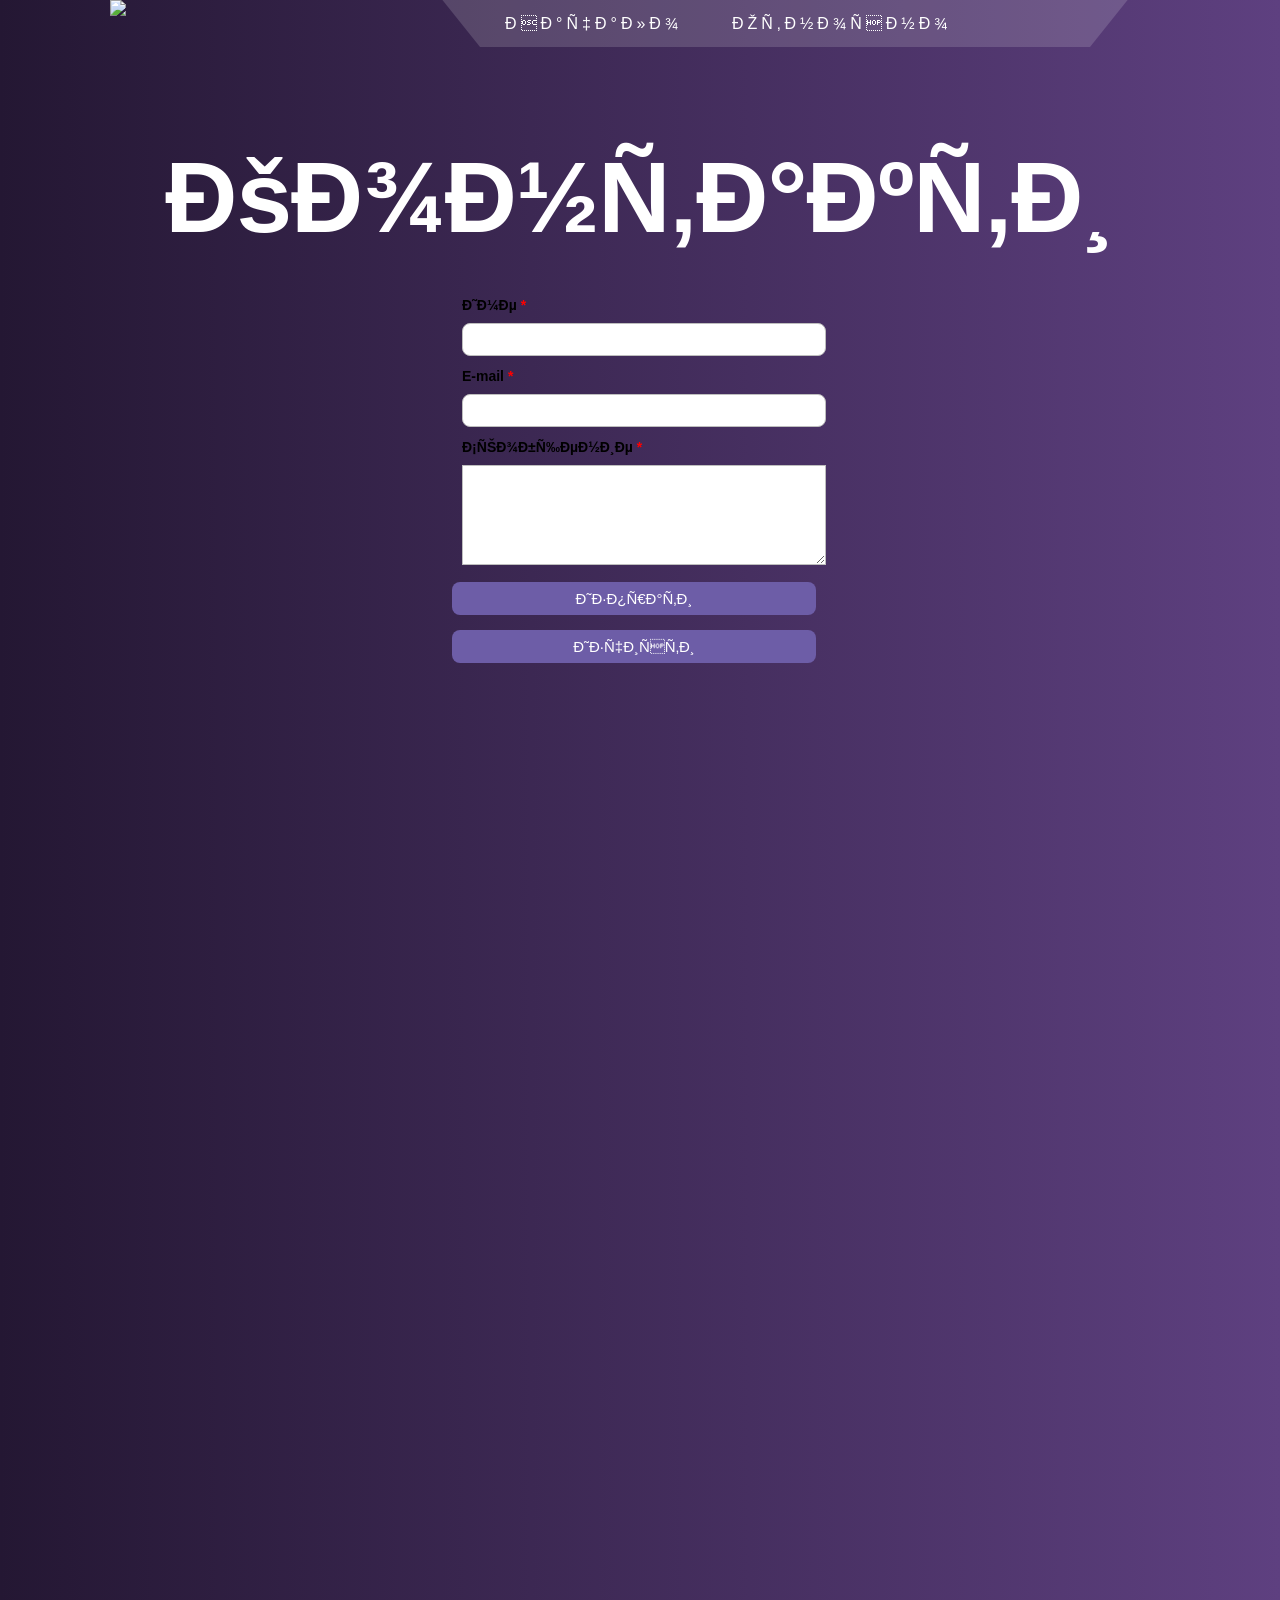
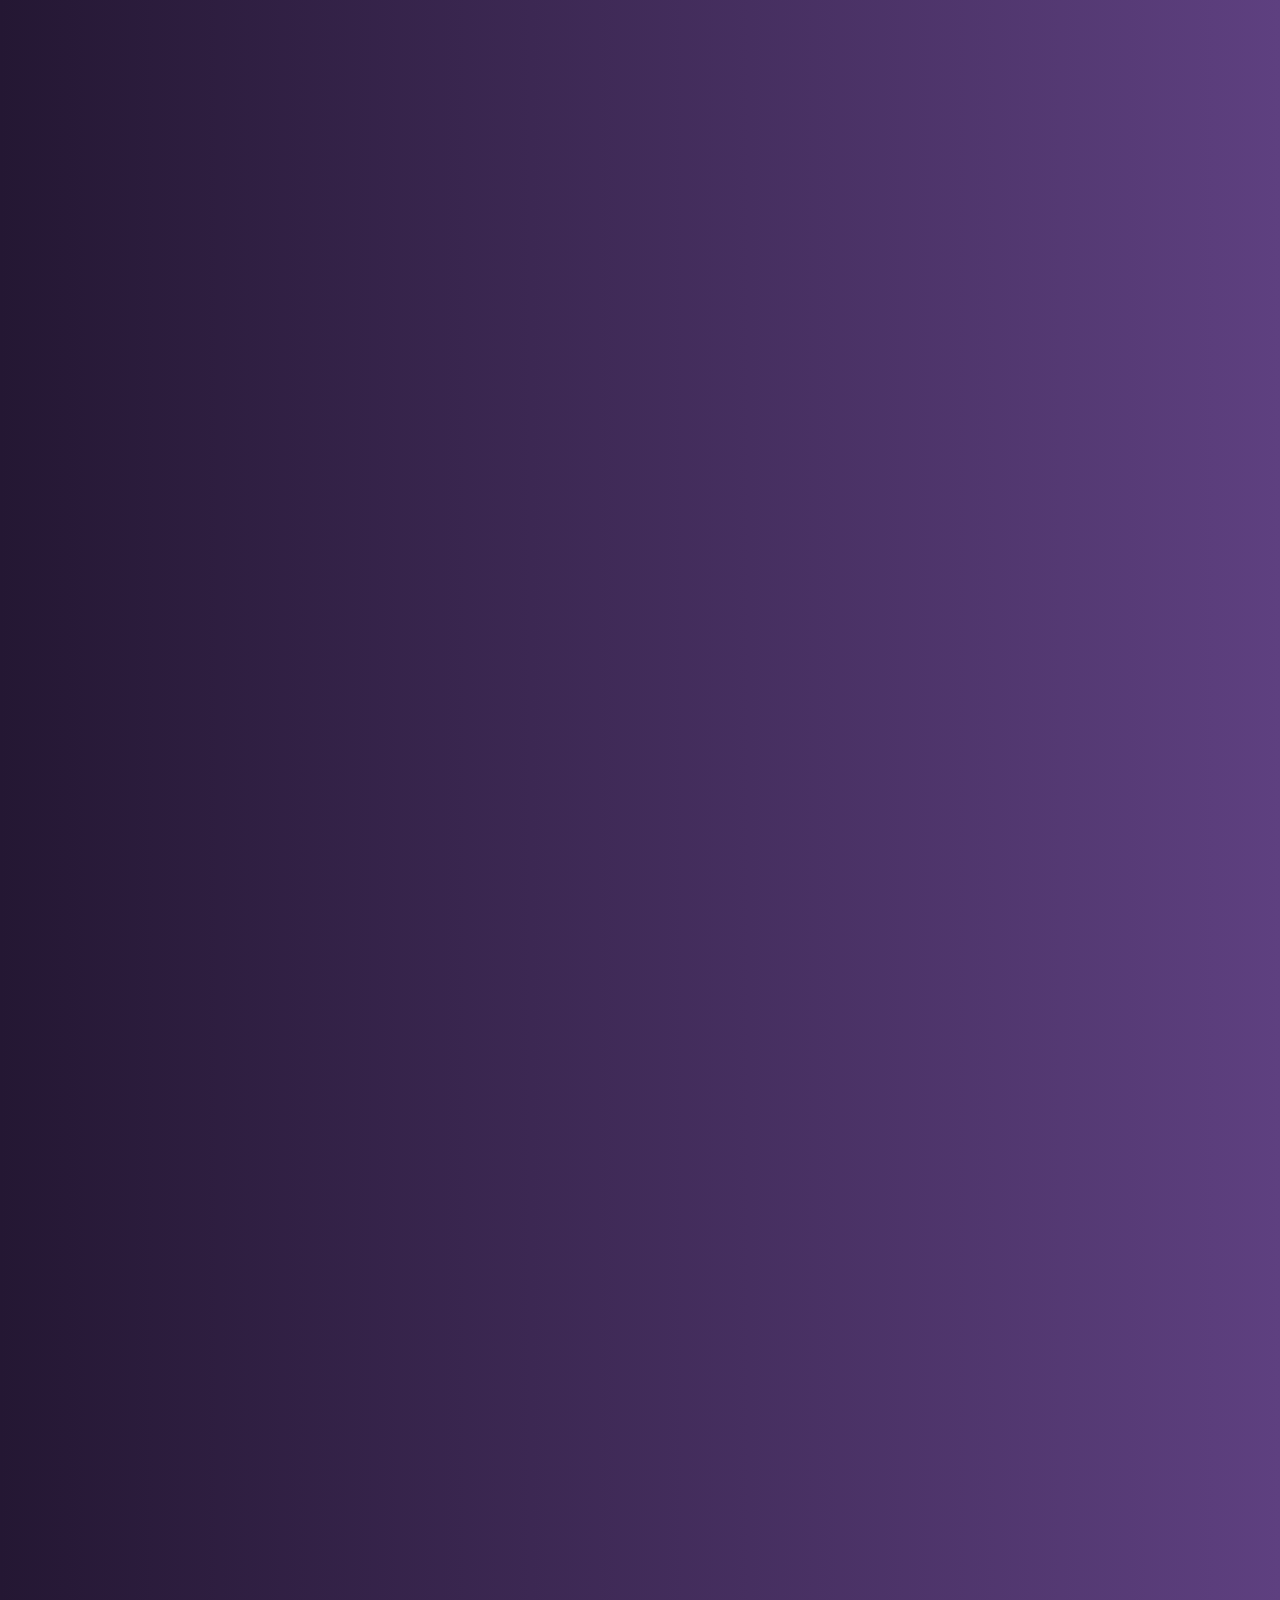
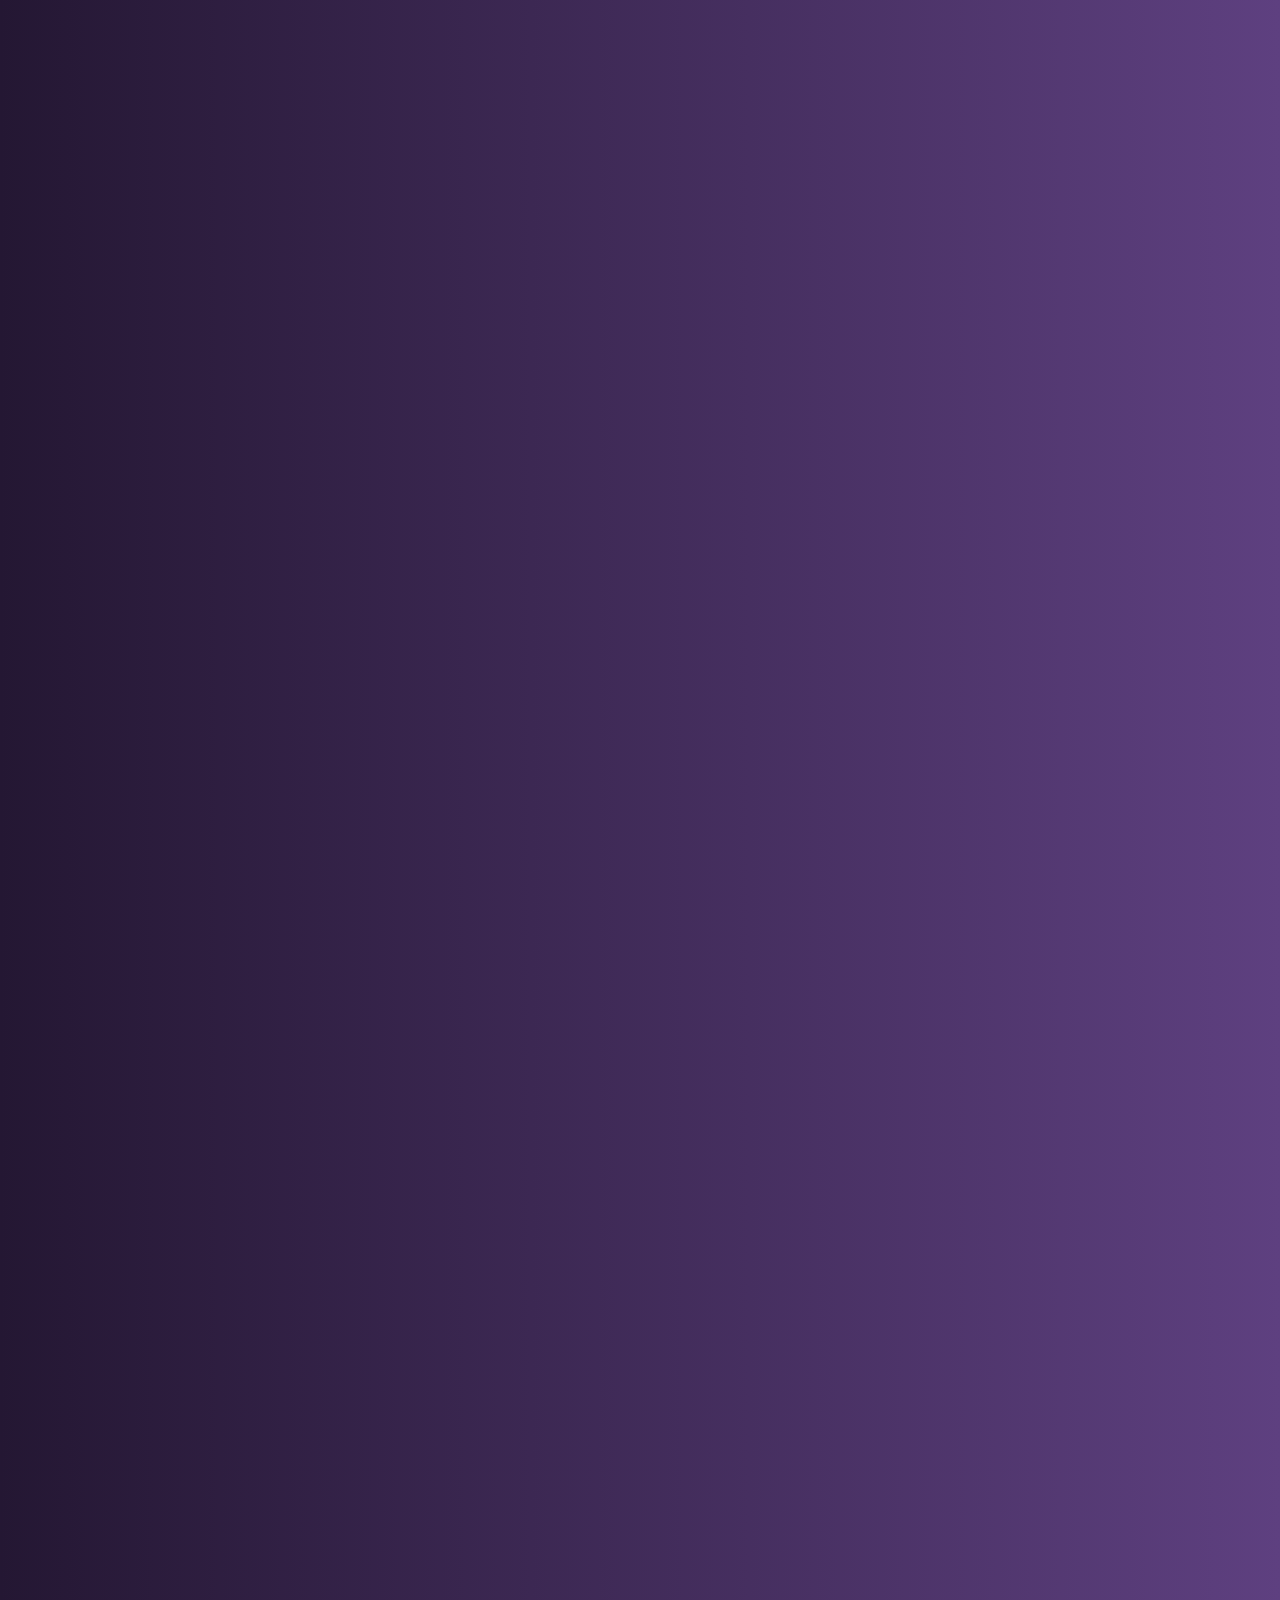
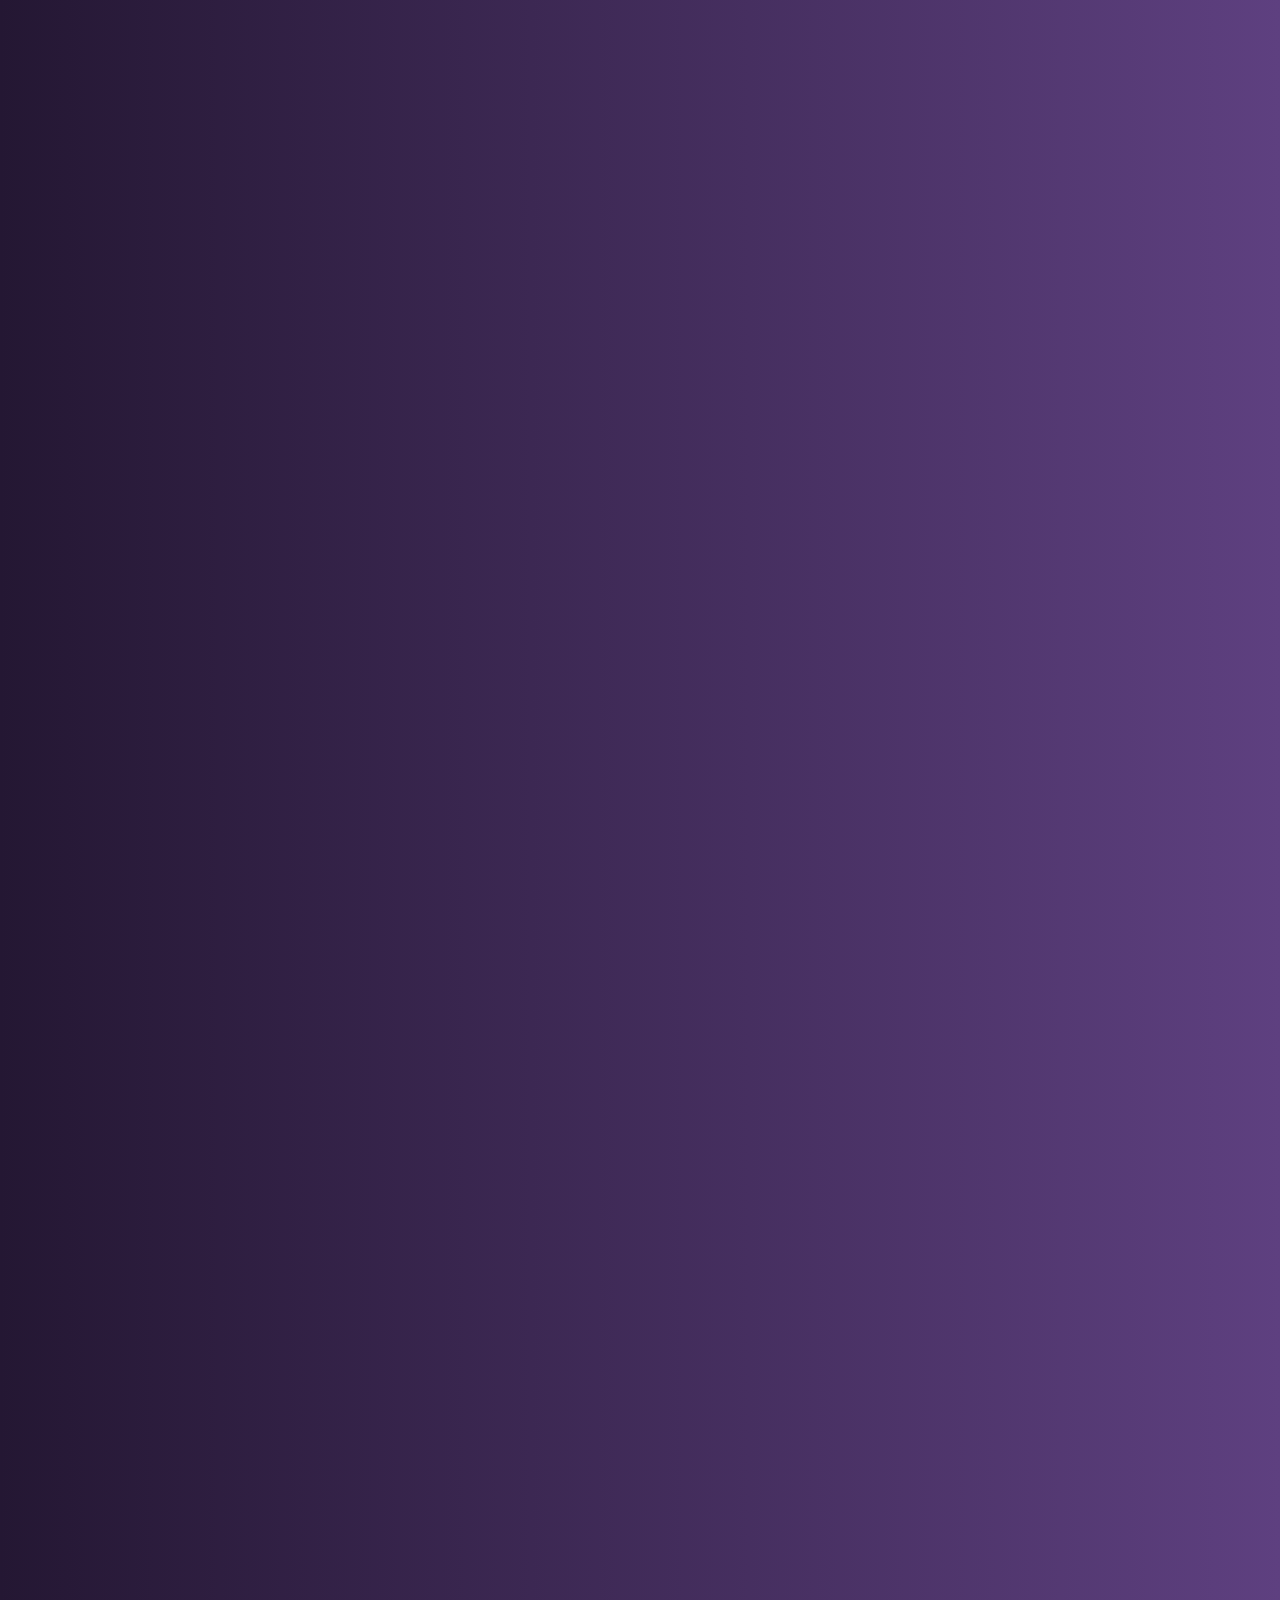
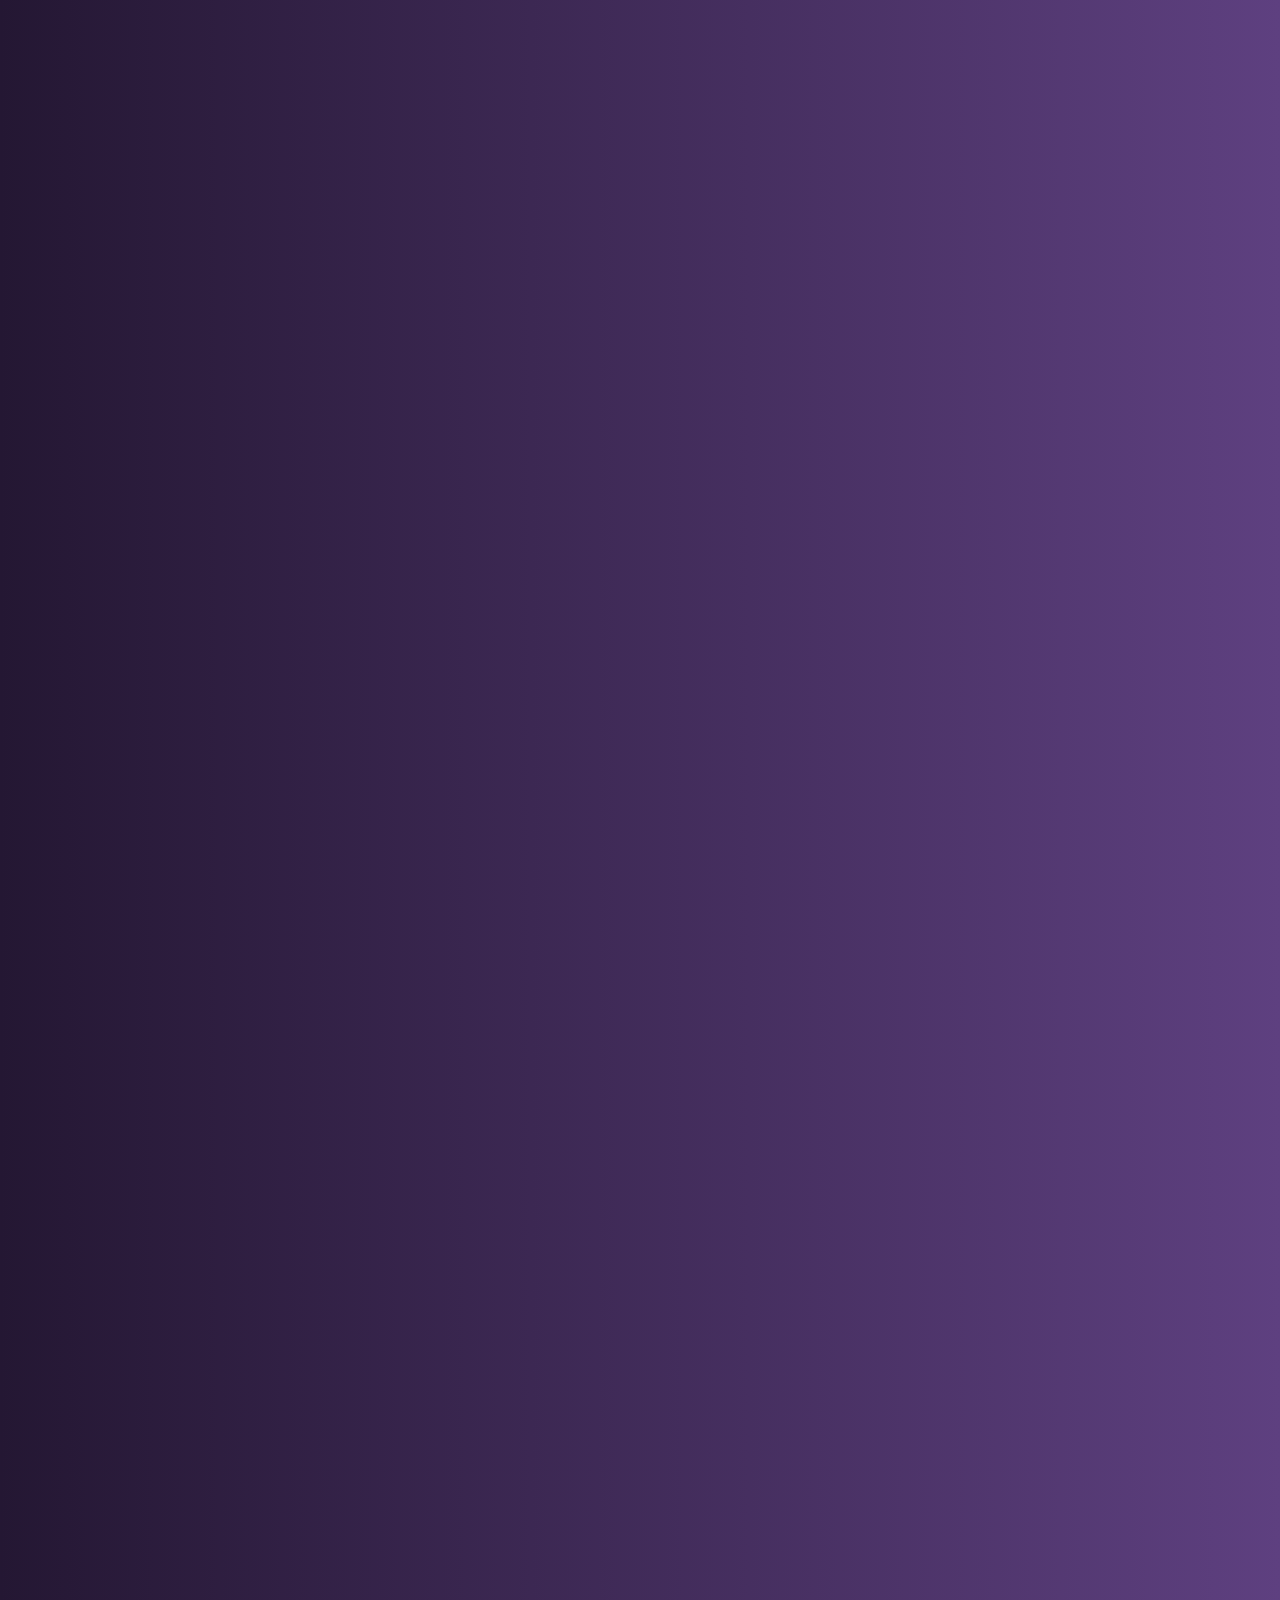
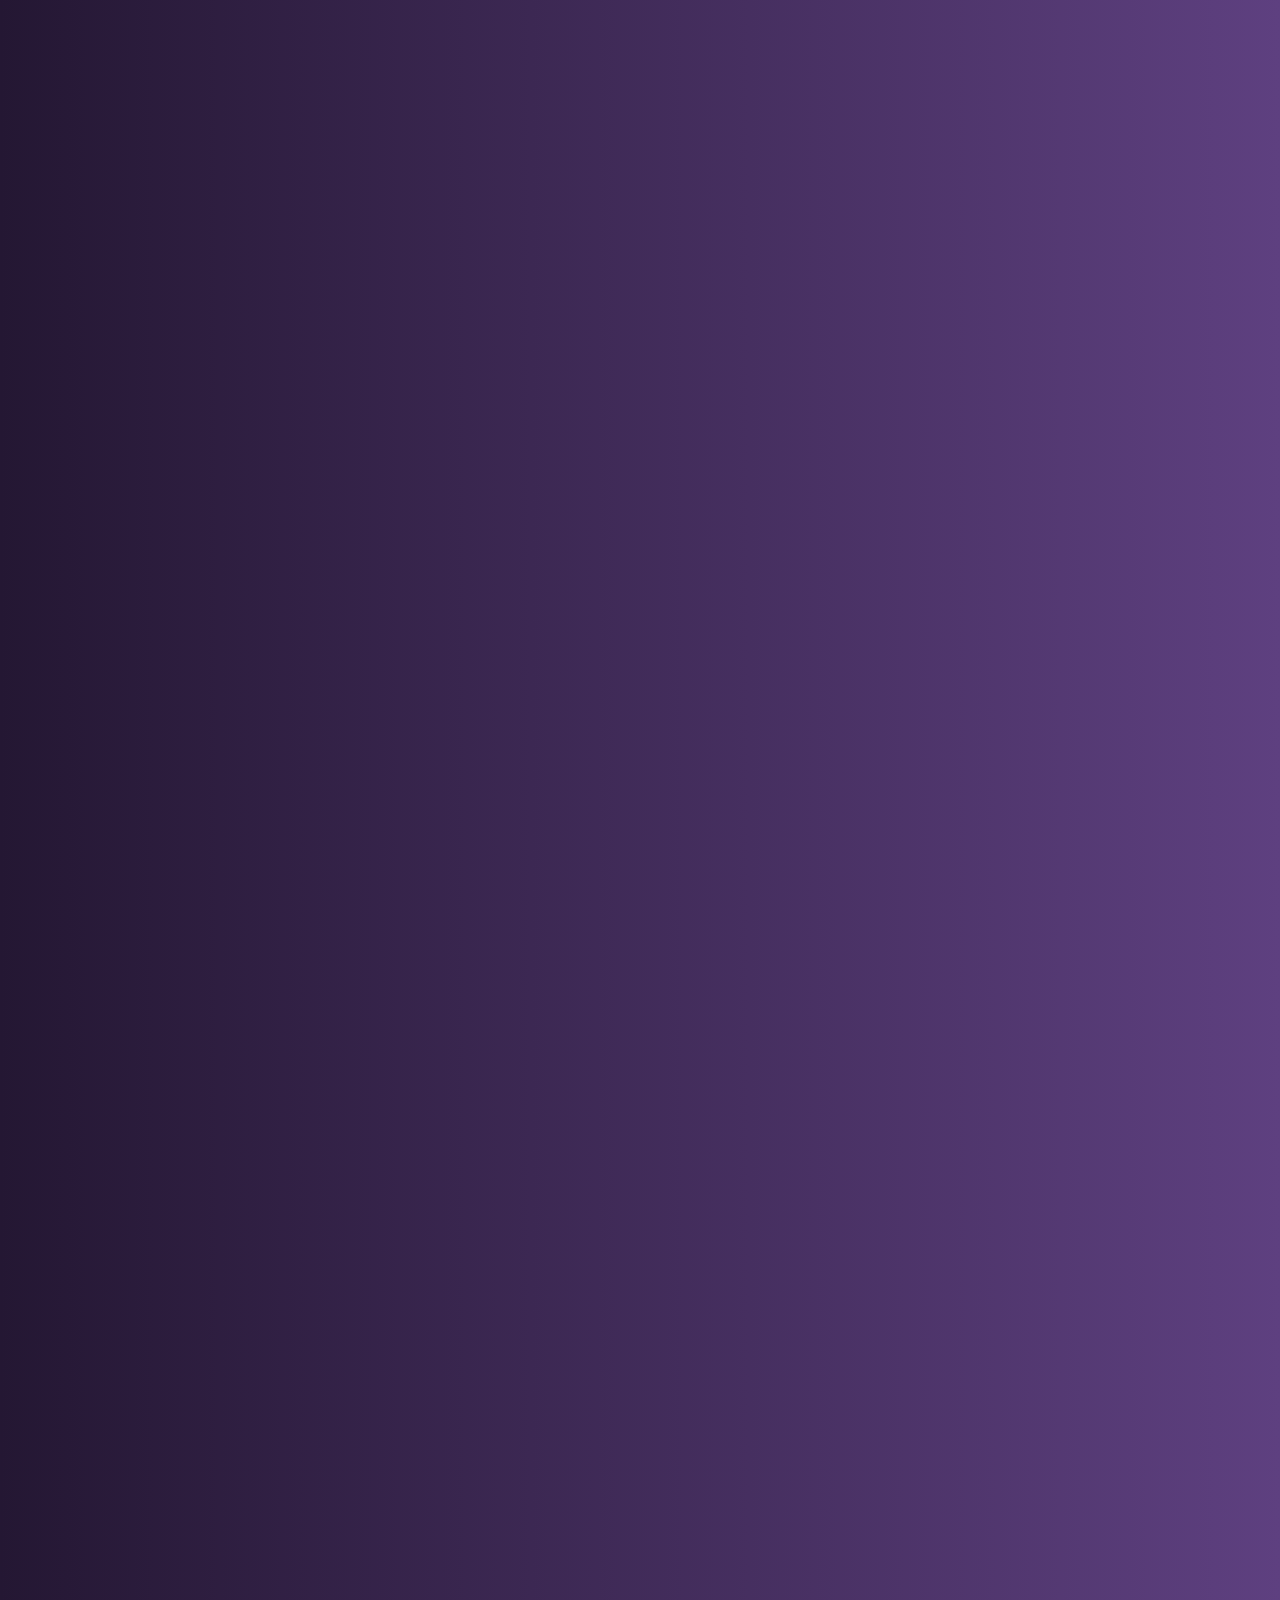
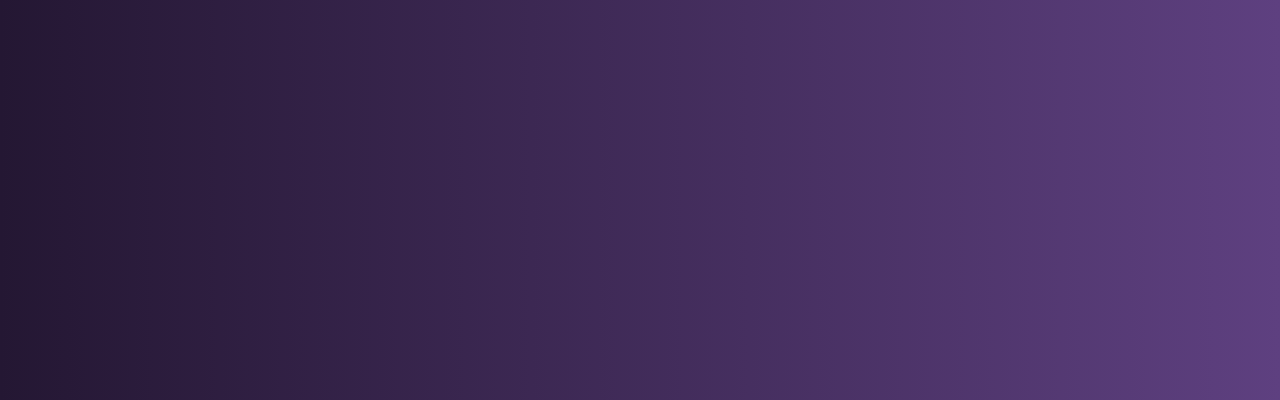
==== contact.html @ ba69f47f "Add files via upload" ====
<html>
   <head
   <meta charset="UTF-8">
   <meta http-equiv="X-UA-Compatible" content="IE=edge" />
   <meta name="viewport" content="width=device-width, initial-scale=1.0" />
   <link rel="stylesheet" type="text/css" href="csscontact.css" /> 
   <script src="Javacontact.js"></script>
   
   </head>
   <body>

      <div class="header">

         <nav class="navbar">
           <div class="logo"> 
             
             <img src="C:\Users\Student\Desktop\Site Wiktor i Denis\Images\1x\ToneSchool_White.png" >
           
           </div>
         
           <div id="trapezoid">
         
             
         
             <a class="sub-home" href="#">HOME</a>
             <a href="Home.html" class="expandHome">Начало</a>
              <div class="subnav">
            <a href="www.google.com"> Относно</a>
             </div>
           
              <div class="subnav">
              <a href="player.html"> Player </a>
               </div>
             <a href="contact.html" class="expandHome">Контакти</a>
            
           </div>
           
         
         
         </div>


    <div class="contacti">
      <h1>Контакти</h1>
      <form name="myForm" action="mailto:daz_2019g@pgiblg.bg" method="post">
         <table class="form-style">
            <tr>
               <td>
                  <label>
                     Име <span class="required">*</span>
                  </label>
               </td>
               <td>
                  <input type="text" name="name" class="long"/>
                  <span class="error" id="errorname"></span>
               </td>
            </tr>
            <tr>
               <td>
                  <label>
                   E-mail <span class="required">*</span>
                  </label>
               </td>
               <td>
                  <input type="email" name="email" class="long"/>
                  <span class="error" id="erroremail"></span>
               </td>
            </tr>
            <tr>
               <td>
                  <label>
                     Съобщение <span class="required">*</span>
                  </label>
               </td>
               <td>
                  <textarea name="message" class="long field-textarea"></textarea>
                  <span class="error" id="errormsg"></span>
               </td>
            </tr>
            <tr>
               <td></td>
               <td>
                  <input type="submit" value="Изпрати">      
                  <input type="reset" value="Изчисти"> 
               </td>
            </tr>
         </table>
      </form>
    </div>
   </body>
</html>
---- csscontact.css ----
html{
    background: var(--background);
    display: flex;
    justify-content: center;
}

body{
    position: relative;
    background: var(--background);
    font-family: 'roboto', sans-serif;
    color: var(--text-color);
}

body {
    width: 1000000000;
    height: 10000;
     background: linear-gradient(to right, #241733, #5e4080); /* Съвместимост с W3C, IE 10+/ Edge, Firefox 16+, Chrome 26+, Opera 12+, Safari 7+ */
     
       margin:0px;
     }


     section  {
        margin:0em 10em 10em 10em;
        padding:3em 10em 3em 10em;
      }
      
      h1{
        color: rgb(255, 255, 255); 
        font-family: 'Calibri', sans-serif; 
        font-size: 100px; 
        font-weight: bold; 
        letter-spacing: -1px; 
        text-align: center;
        padding: 0;
        margin: 0;
      }
      
      p {
        color: rgba(255, 255, 255, 0.747); 
        font-family: 'Calibri', sans-serif; 
        font-size: 25px; 
        line-height: 1.5;
      }
     
  
      form {
  
        color: rgba(255, 255, 255, 0.747); 
        font-family: 'Calibri', sans-serif; 
        font-size: 5px; 
        line-height: 1.5;
  
      }
  
      hr {
        background-color: #000;
      }
      
      h2{
        color: rgb(255, 255, 255); 
        font-family: 'Helvetica Neue', sans-serif; 
        font-size: 30px; 
        font-weight: bold; 
        letter-spacing: -1px; 
        text-align: left;
        padding-left: 100px;
        margin: 0;
      }



  .form-style {
    margin:10px auto;
    width: 400px;
    padding: 20px 12px 10px 20px;
    font: 14px "Lucida Sans Unicode", "Lucida Grande", sans-serif;
  }
  
  .form-style td {
    padding: 0;
    display: block;
    list-style: none;
    margin: 10px 0 0 0;
  }
  
  .form-style label{
    margin:0 0 3px 0;
    padding:0px;
    display:block;
    font-weight: bold;
  }
  
  .form-style .required{
    color:red;
  }
  .form-style input[type=submit], .form-style input[type=reset]{
    background: #6d5da7;
    padding: 8px 15px 8px 15px;
    border: none;
    color: #fff;
  }
  .form-style input[type=submit]:hover, .form-style input[type=reset]:hover{
    background: #4eb5f1;
    box-shadow:none;
    -moz-box-shadow:none;
    -webkit-box-shadow:none;
  }
  .form-style .field-textarea{
    height: 100px;
  }
  .form-style input[type=text], 
  .form-style input[type=email],
  textarea{
    box-sizing: border-box;
    -webkit-box-sizing: border-box;
    -moz-box-sizing: border-box;
    border:1px solid #BEBEBE;
    padding: 7px;
    margin:0px;
    -webkit-transition: all 0.30s ease-in-out;
    -moz-transition: all 0.30s ease-in-out;
    -ms-transition: all 0.30s ease-in-out;
    -o-transition: all 0.30s ease-in-out;
    outline: none;  
  }
  .form-style .long{
    width: 100%;
  }
  .form-style input[type=text]:focus, 
  .form-style input[type=email]:focus,
  .form-style textarea:focus{
    -moz-box-shadow: 0 0 8px #88D5E9;
    -webkit-box-shadow: 0 0 8px #88D5E9;
    box-shadow: 0 0 8px #88D5E9;
    border: 1px solid #88D5E9;
  }
  .error{
    color: #D8000C;
    background-color: #FFBABA;
  }

  .contacti {

     
    
   
    padding: 40px 30px 30px 30px;
    box-shadow: 5px 10px 10px rgba($greenSeaweed, 0.2);
  }

  input {
    font-family: $fontAsap;
    display: block;
    border-radius: 8px;
    font-size: 15px;
    background: white;
    width: 100%;
    border: 0;
    padding: 10px 10px;
    margin: 15px -10px;
  }


  .home-section{
    width: 100%;
    padding: 20px;
    height: 100%;
    padding-bottom: 100px;
    overflow-y: auto;
}

/* carousel */

.carousel{
    width: 100%;
    height: 200px;
    overflow: hidden;
    border-radius: 20px;
    box-shadow: var(--shadow);
    position: relative;
}

.carousel img{
    position: absolute;
    width: 100%;
    height: 100%;
    object-fit: cover;
    opacity: 0;
    transition: 1s;
}

.carousel img.active{
    opacity: 1;
}


table {

    align-items: center;
    vertical-align: middle;
    display: far-left
    
    
    
    }
    
    .box {
    display: flex;
    align-items: center;
    vertical-align: middle;
    padding-left: 100px;
    padding-top: 20px
    }
    
    body {
   width: 1000000000;
   height: 10000;
    background: linear-gradient(to right, #241733, #5e4080); /* Съвместимост с W3C, IE 10+/ Edge, Firefox 16+, Chrome 26+, Opera 12+, Safari 7+ */
    
      margin:0px;
    }
    
    .logo {
    
      position: left;
      top: 0;
      display:flex;
      overflow:hidden;
      height: 50px;
      width: 290px;
      
    }
    
    #trapezoid {
      -webkit-box-sizing: content-box;
      -moz-box-sizing: content-box;
      box-sizing: content-box;
      height: 0;
      border: 80px solid rgba(235, 23, 23, 0);
      border-top: 0 solid;
      border-bottom: 100px solid rgba(255, 255, 255, 0.151);
      -webkit-border-radius: 20px 20px 0 0;
      border-radius: 20px 20px 0 0;
      font: normal 100%/normal Arial, Helvetica, sans-serif;
      color: rgba(0,0,0,0.7);
      -o-text-overflow: clip;
      text-overflow: clip;
      -webkit-transform: rotateX(180deg);
      transform: rotateX(180deg);
      margin-top:-53px;
      width: 610px;
      position: relative;
      transition: all 0.7s ease;
      
    }
    
    #trapezoid a, .subnavbtn {
     -webkit-transform: rotateX(180deg);
      transform: rotateX(180deg);
    }
    
    .sub-home {
      display: none;
      position: absolute;
      right: 0;
      left: 0; 
    
      z-index: 1;   
      transform: perspective(-10px);
    }
    
    #trapezoid:hover .sub-home {
      justify-content: center;
      margin-top: 53px;
    }
    
    .navbar {
      position: sticky;
      top: 0;
      display:flex;
      overflow:hidden;
      justify-content: center;
      height: 100px;
    }
    
    .navbar a {
      float: left;
      font-size: 16px;
      color: white;
      text-align: center;
      padding: 14px 25px;
      text-decoration: none;
      text-transform: uppercase;
      letter-spacing: 4px;
      transition: all 0.5s ease;
    }
    
    .subnav {
      float: left;
      overflow: hidden;
    }
    
    .subnav .subnavbtn {
      font-size: 16px; 
      border: none;
      outline: none;
      color: white;
      padding: 14px 25px;
      background-color: inherit;
      font-family: inherit;
      margin: 0;
      text-transform: uppercase;
      letter-spacing: 4px;
      transition: all 0.5s ease;
    }
    
    .navbar a:hover, .subnav:hover .subnavbtn {
      background:#8CA6DB;
      color: black;
      border-radius:5px;
    }
    
    .subnav-content {
      display: none;
      position: absolute;
      left: 0;
      width: 100%;
      z-index: 1;   
      transform: perspective(-10px);
    }
    
    .subnav-content a {
      float: left;
      color: white;
      text-decoration: none; 
    }
    
    .subnav-content a:hover {
      background:#B993D6;
      color: black;
    }
    
    .subnav:hover .subnav-content {
      display: flex;
      justify-content: center;
    }
    
    
    section  {
      margin:0em 10em 10em 10em;
      padding:3em 10em 3em 10em;
    }

    
    .heading{
        margin: 30px 0 10px;
        text-transform: capitalize;
        font-weight: 400;
        font-size: 30px;
    }
    
    /* playlists card */
    
    .playlists-group{
        padding-left: 270px;
        position: center;
        width: 100%;
        min-height: 200px;
        height: auto;
        display: flex;
        flex-wrap: nowrap;
        overflow-x: auto;
    }
    
    .playlist-card{
        
        flex: 0 0 auto;
        max-width: 150px;
        height: 100%;
        margin-right: 20px;
    }
    
    .playlist-card-img{
        width: 100%;
        height: 150px;
        object-fit: cover;
        border-radius: 20px;
    }
    
    .playlist-card-name{
        width: 100%;
        text-align: justify;
        font-size: 20px;
        text-transform: capitalize;
        padding: 5px;
    }
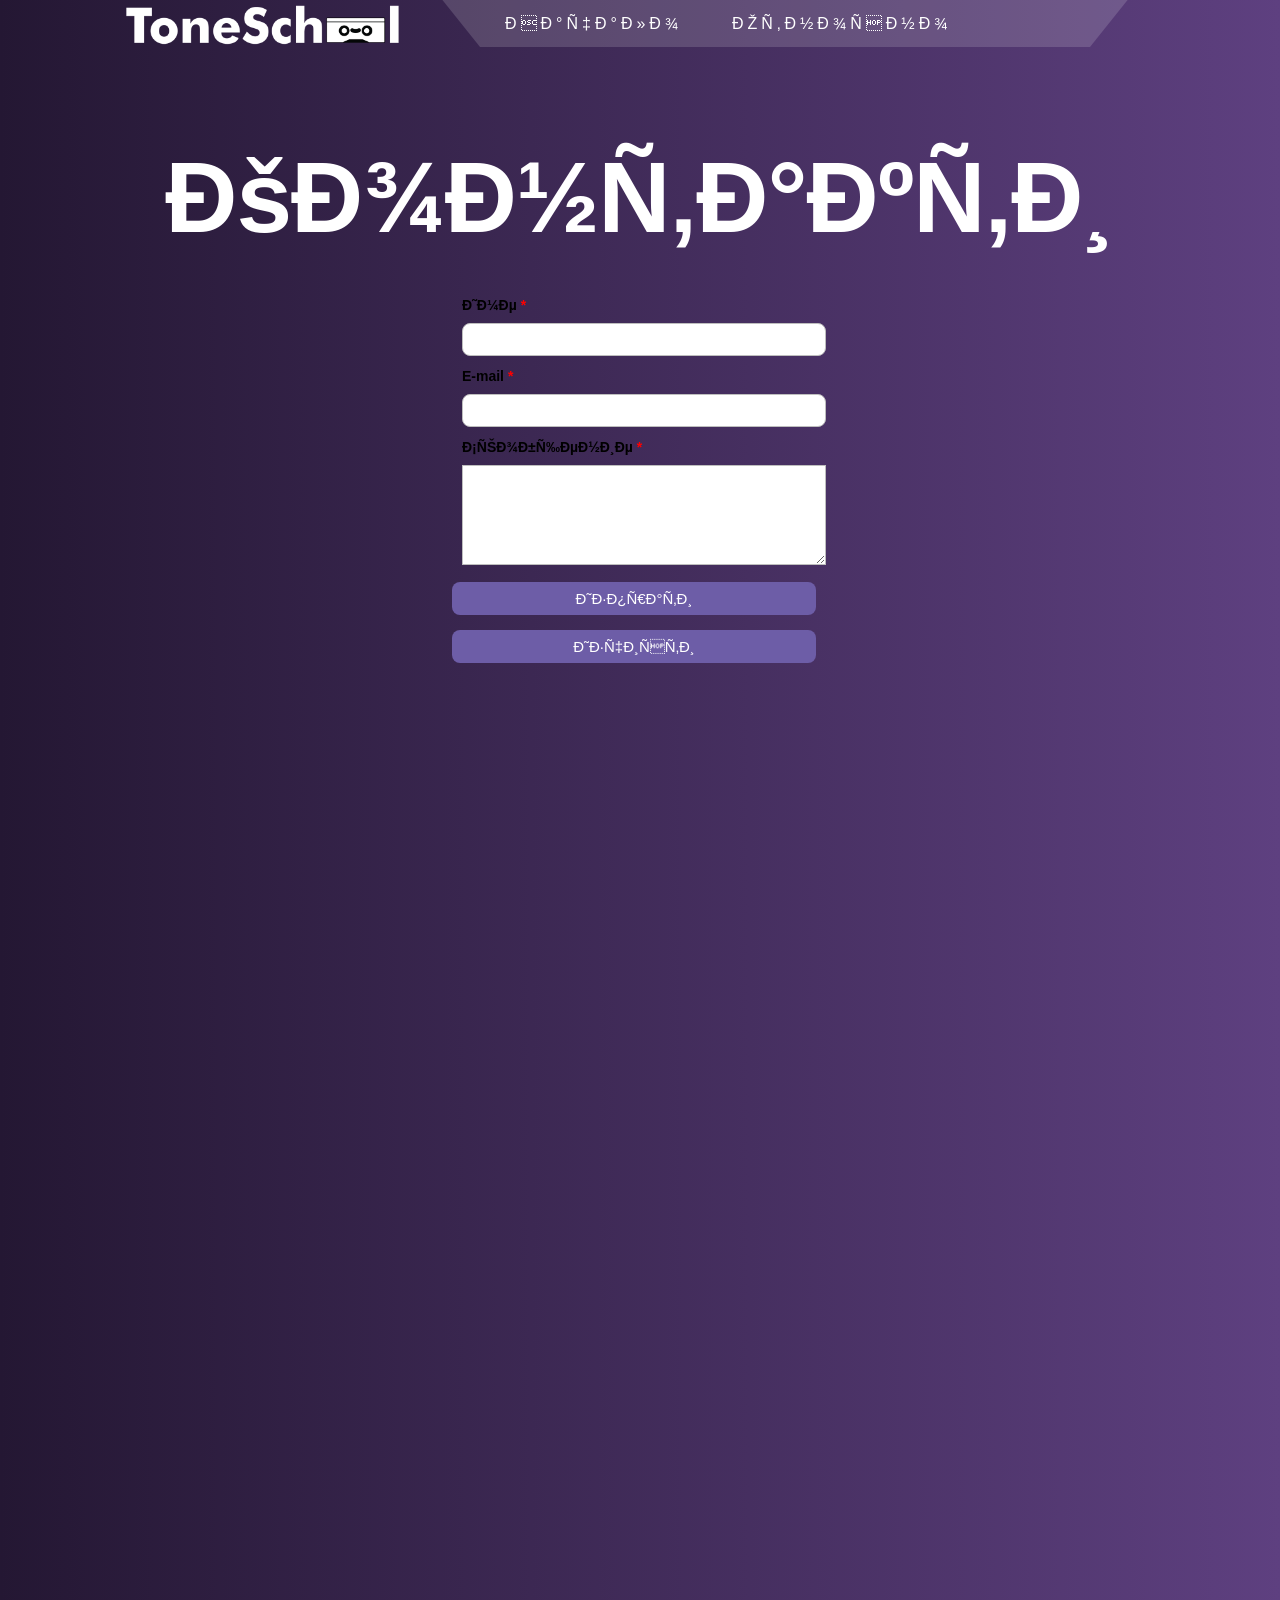
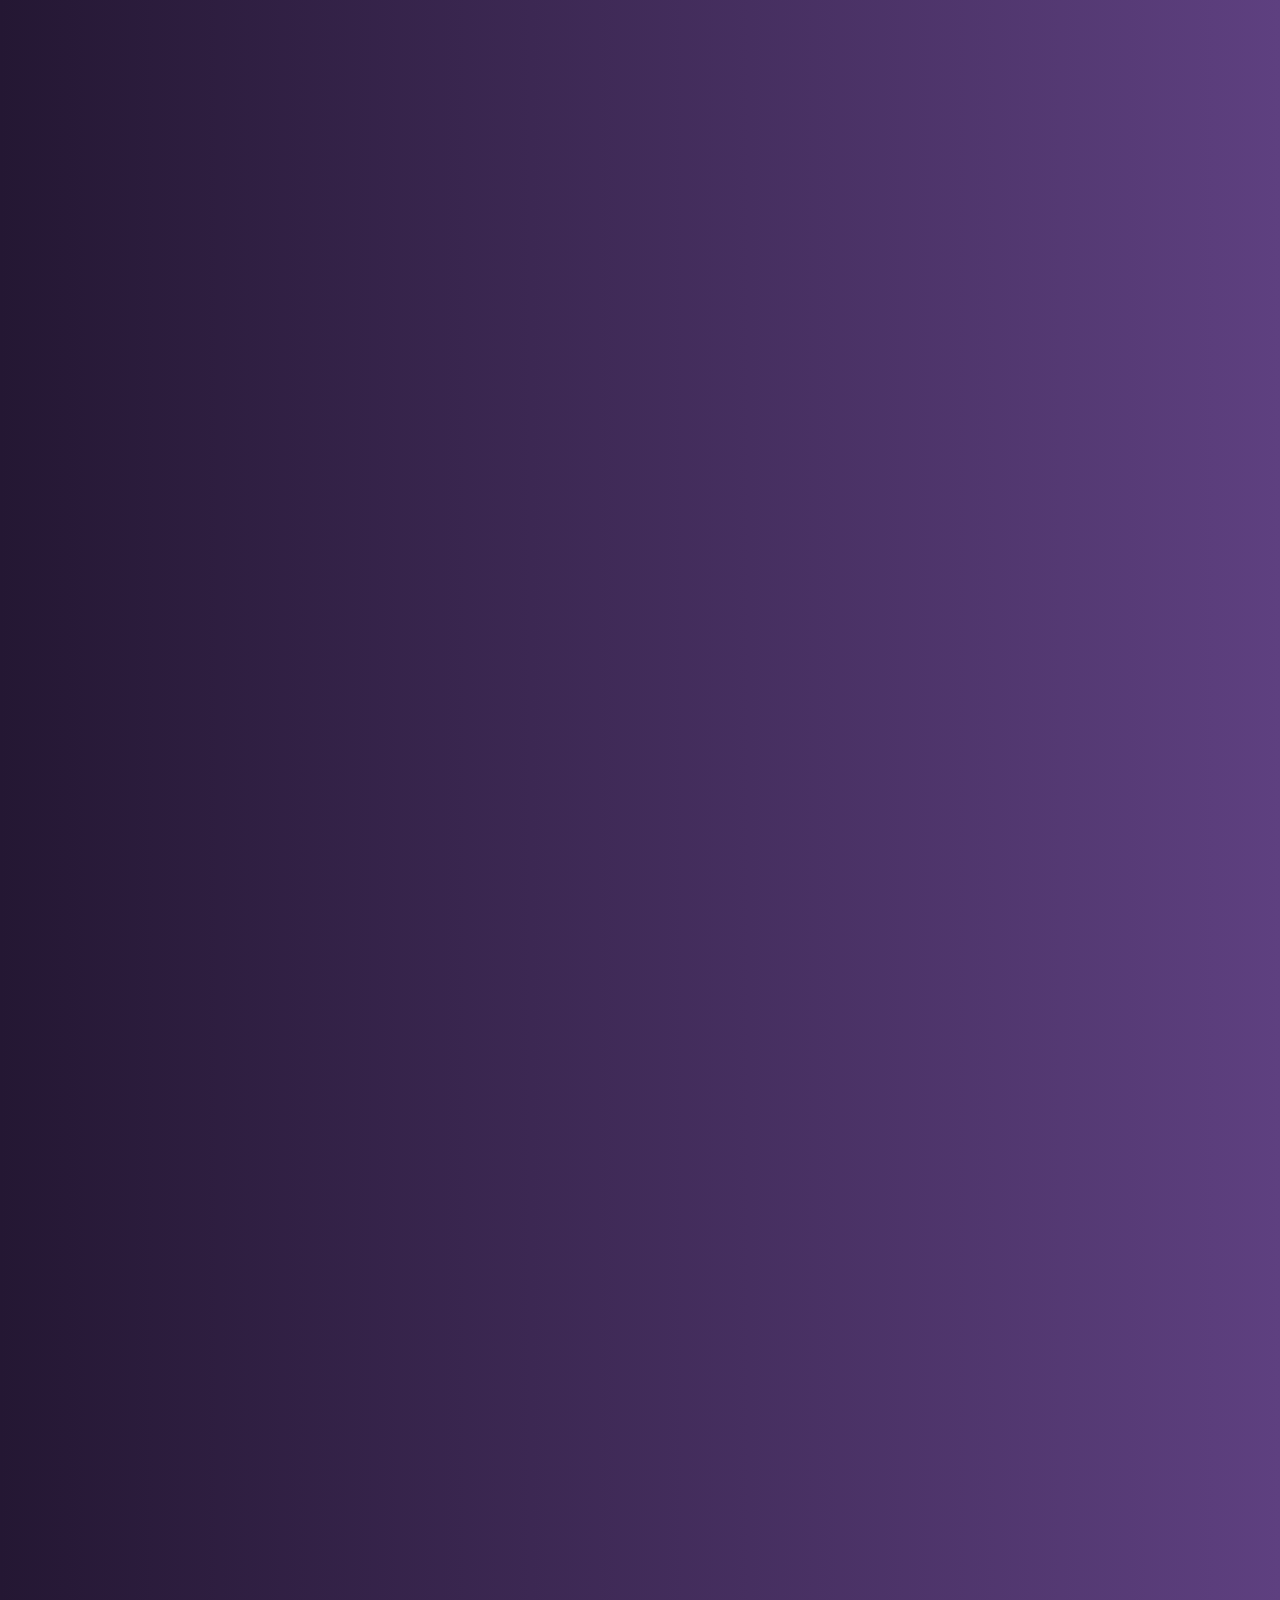
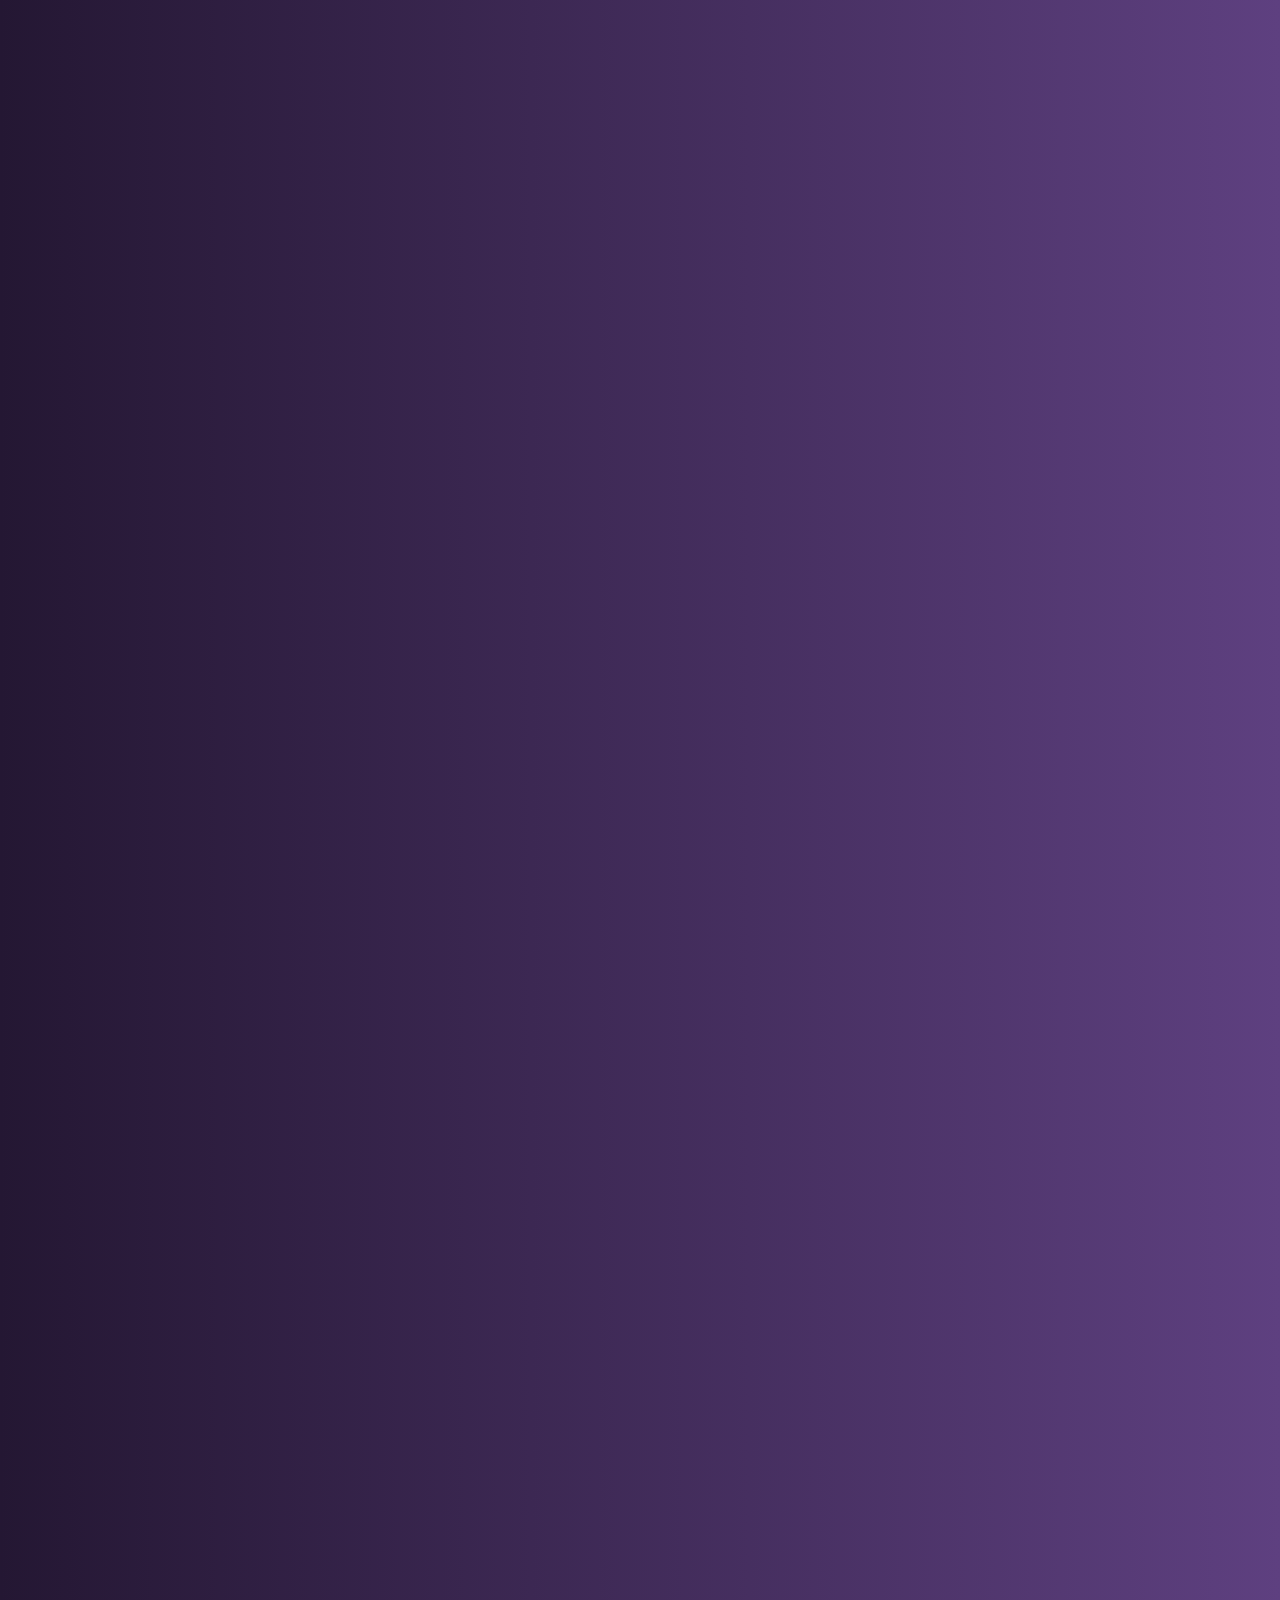
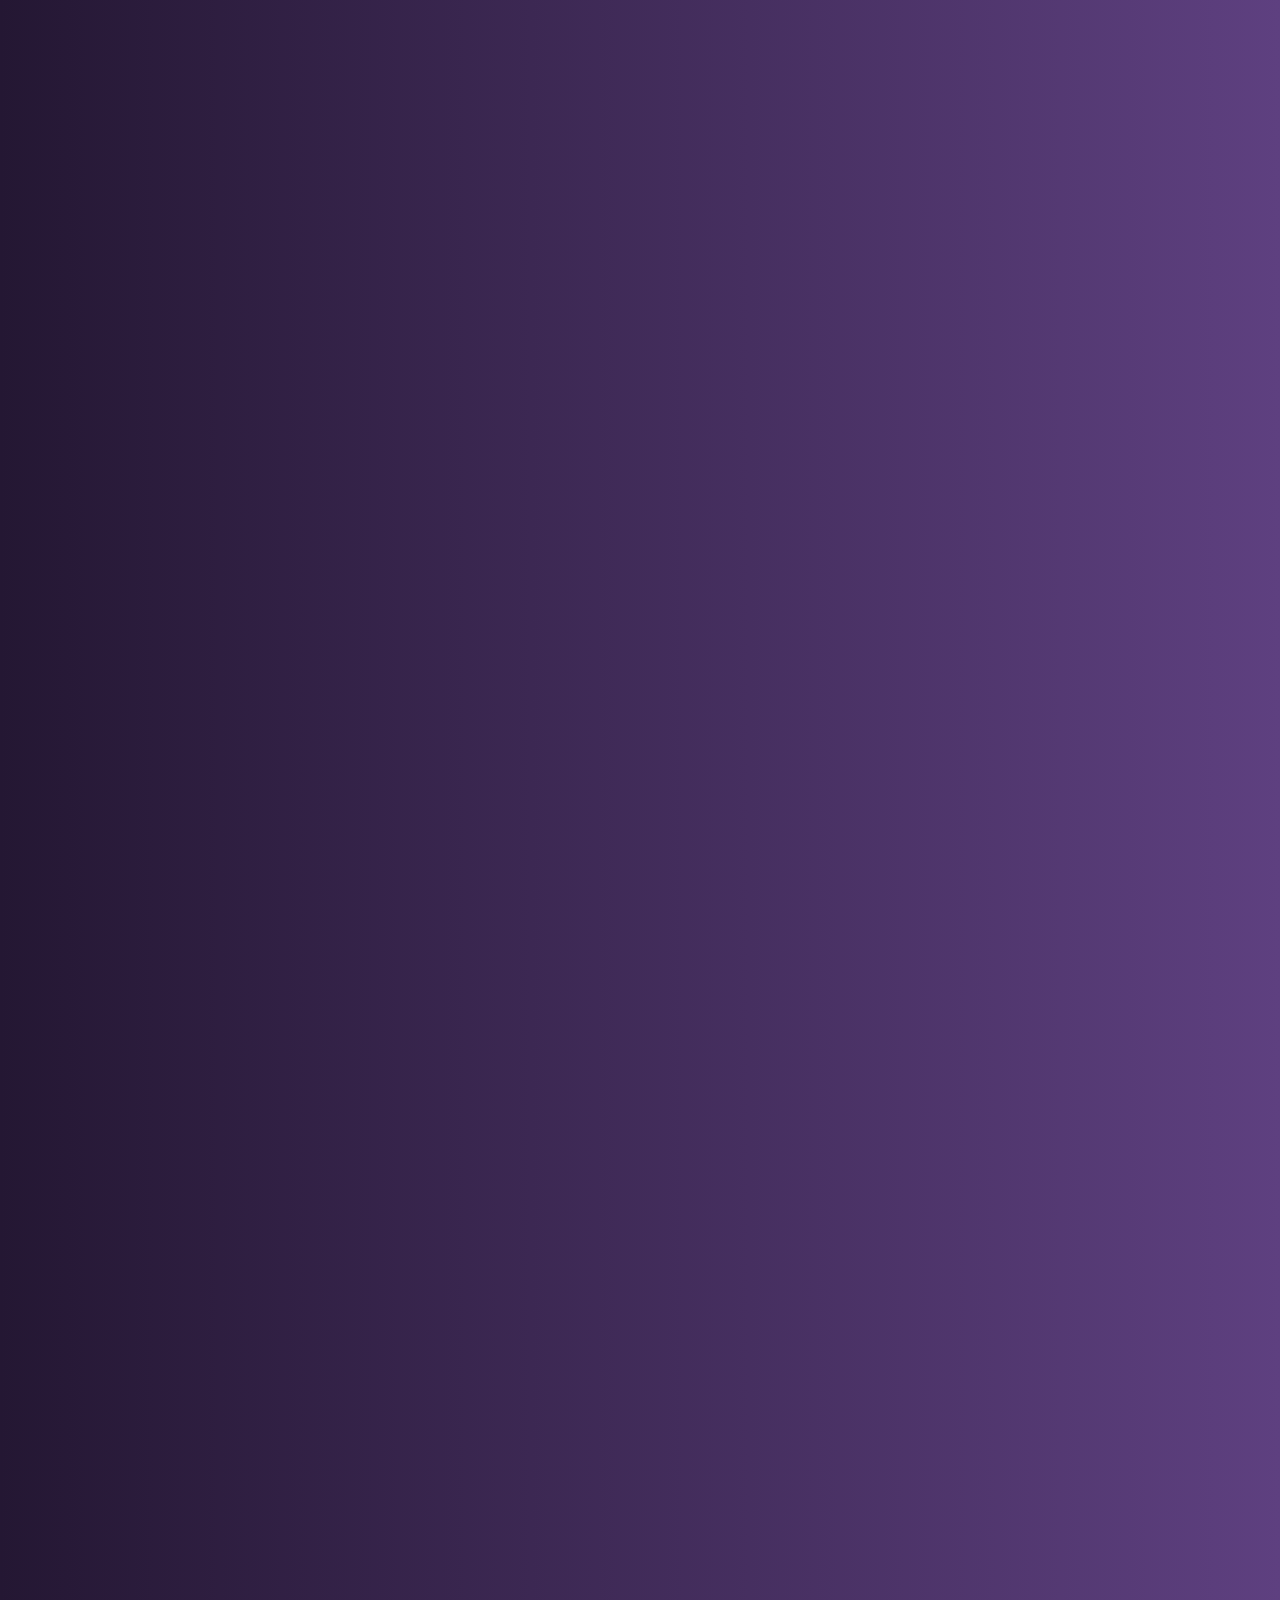
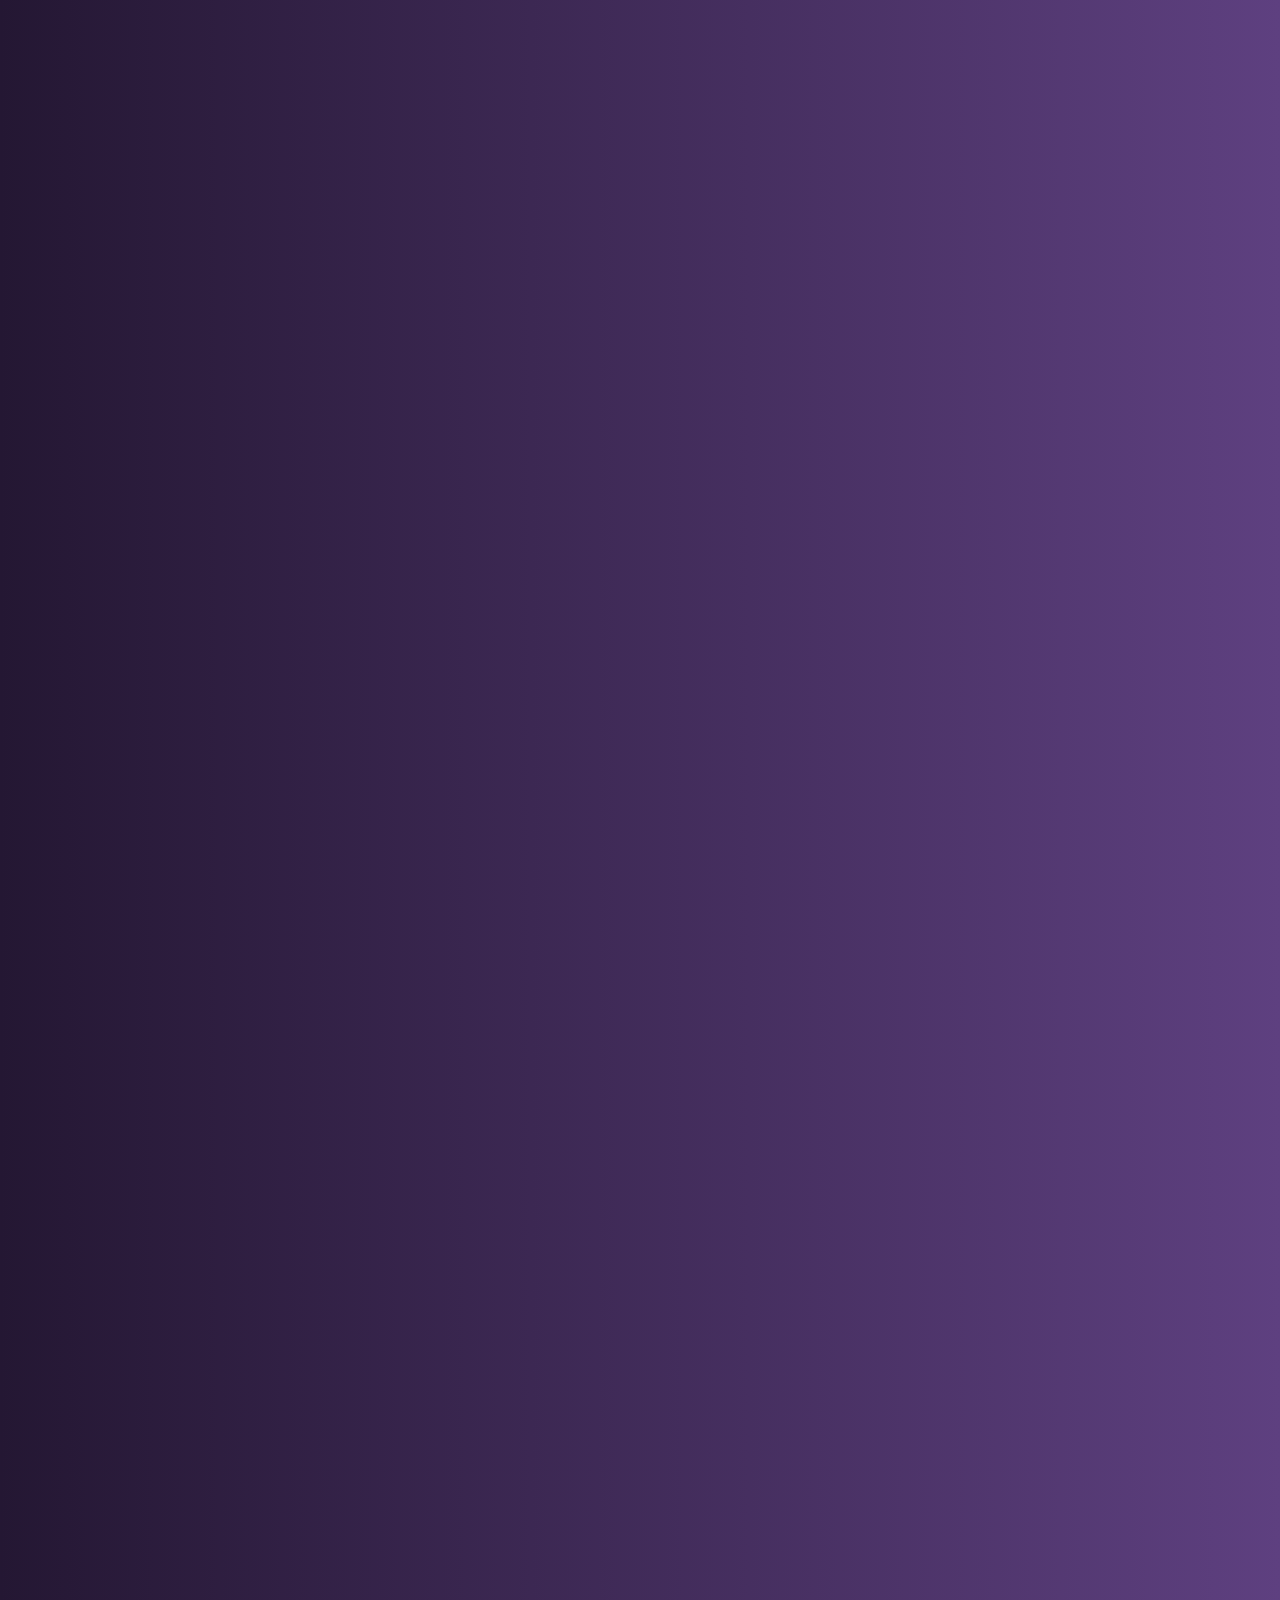
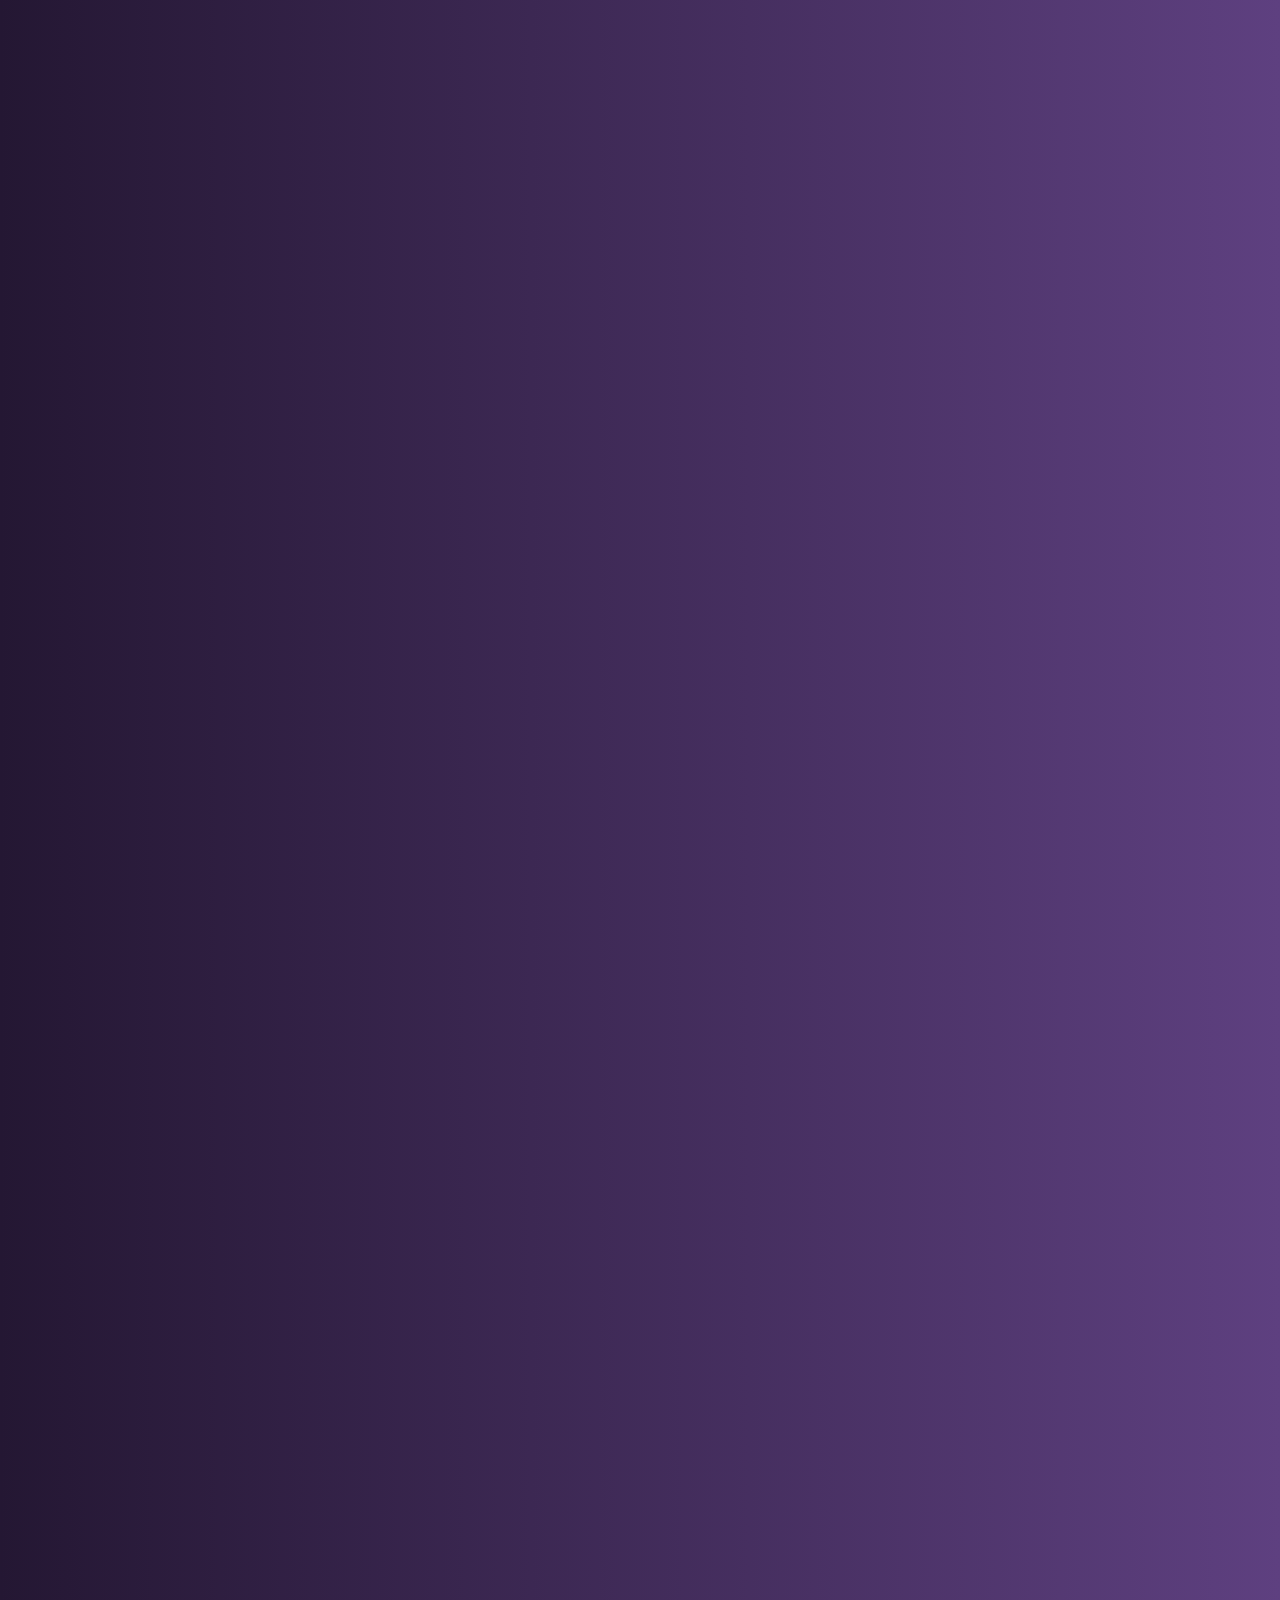
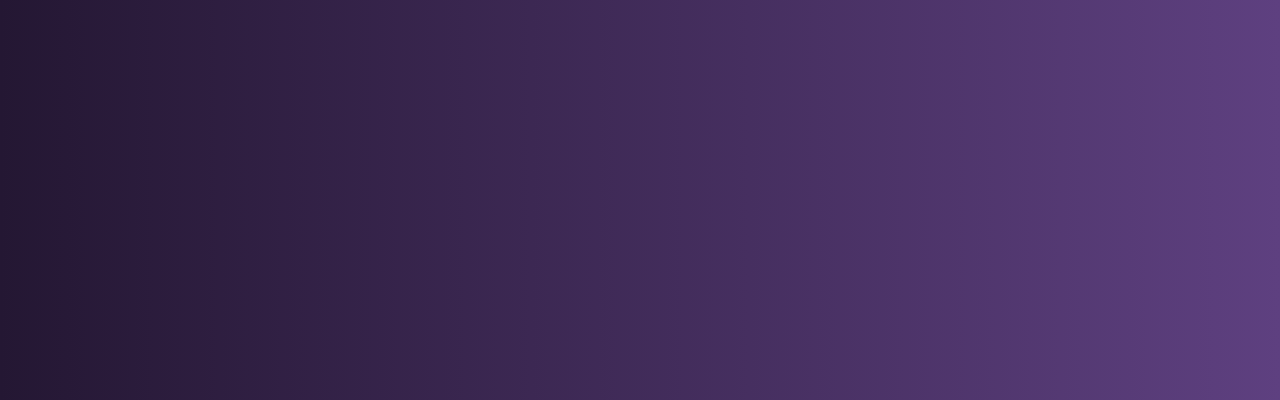
==== commit b5fc0b2e: "Update contact.html" ====
--- a/contact.html
+++ b/contact.html
@@ -14,7 +14,7 @@
          <nav class="navbar">
            <div class="logo"> 
              
-             <img src="C:\Users\Student\Desktop\Site Wiktor i Denis\Images\1x\ToneSchool_White.png" >
+             <img src="Images\1x\ToneSchool_White.png" >
            
            </div>
          
@@ -88,4 +88,4 @@
       </form>
     </div>
    </body>
-</html>+</html>
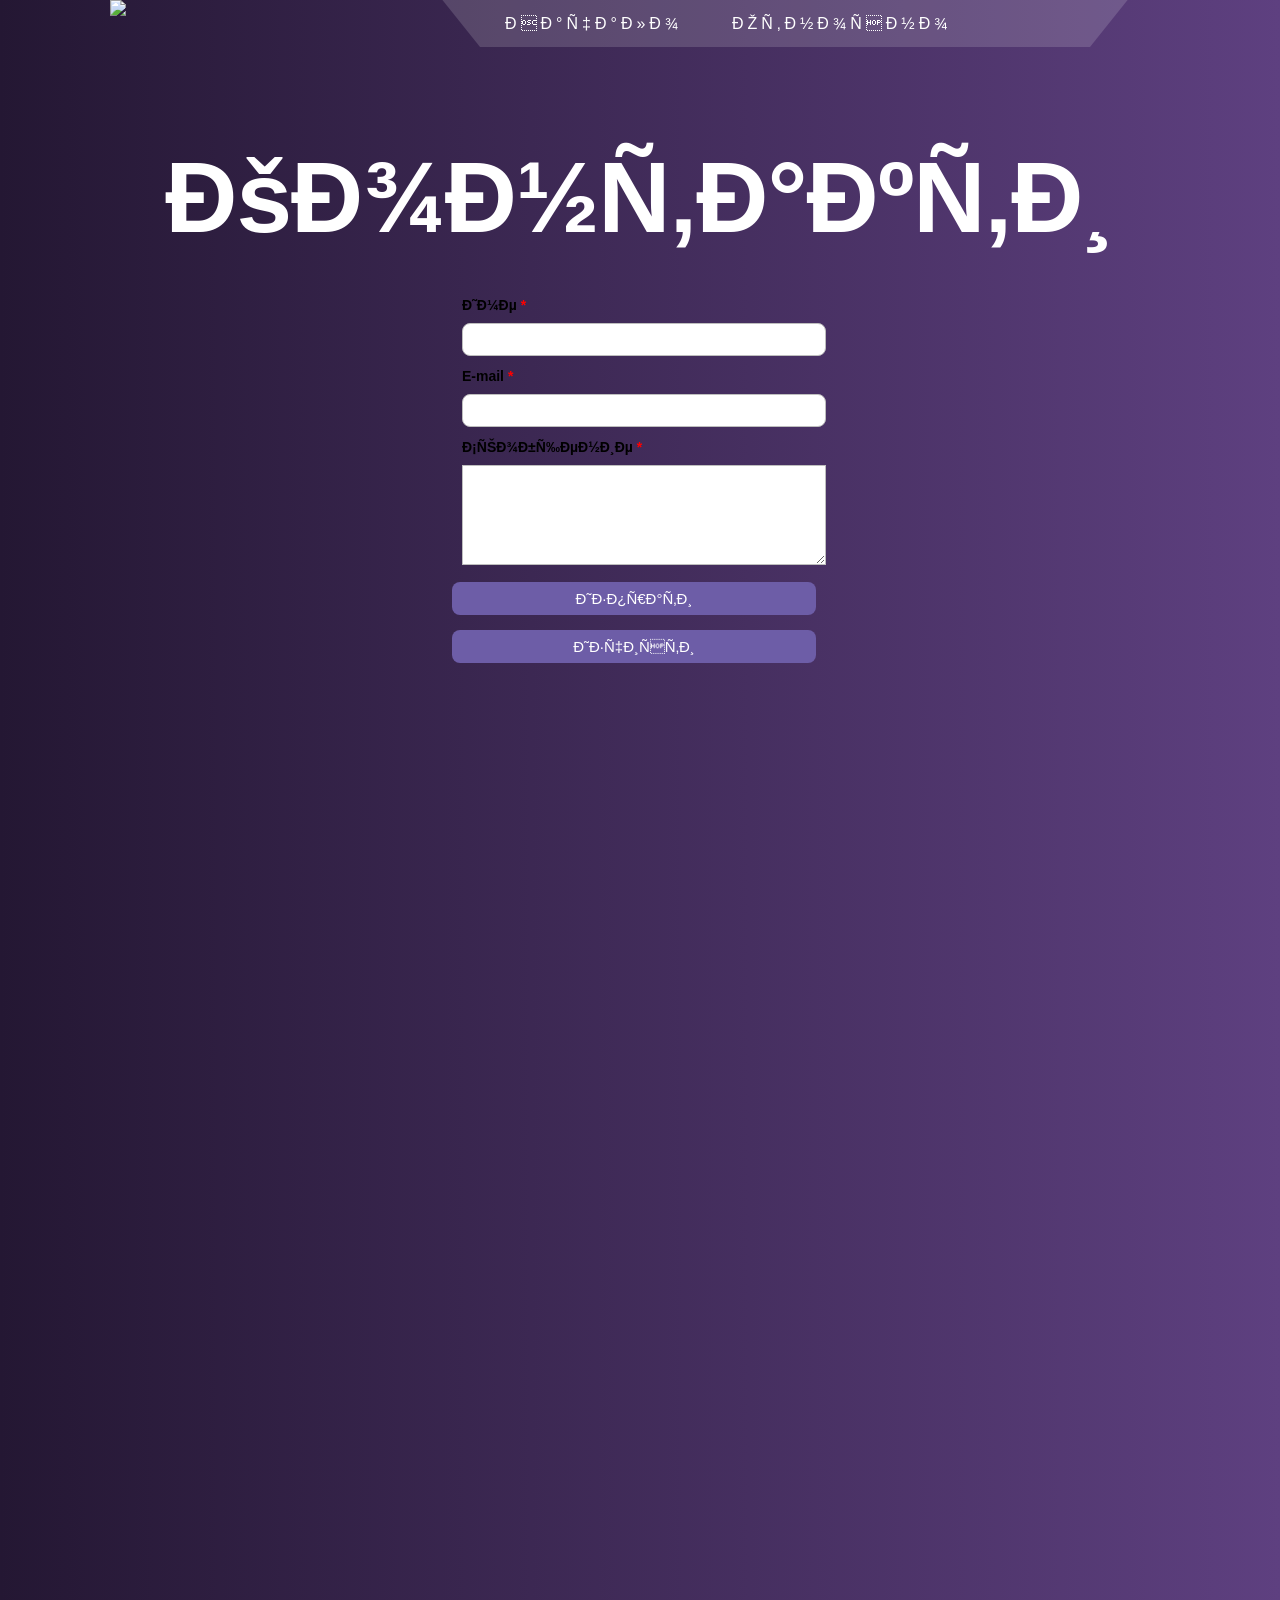
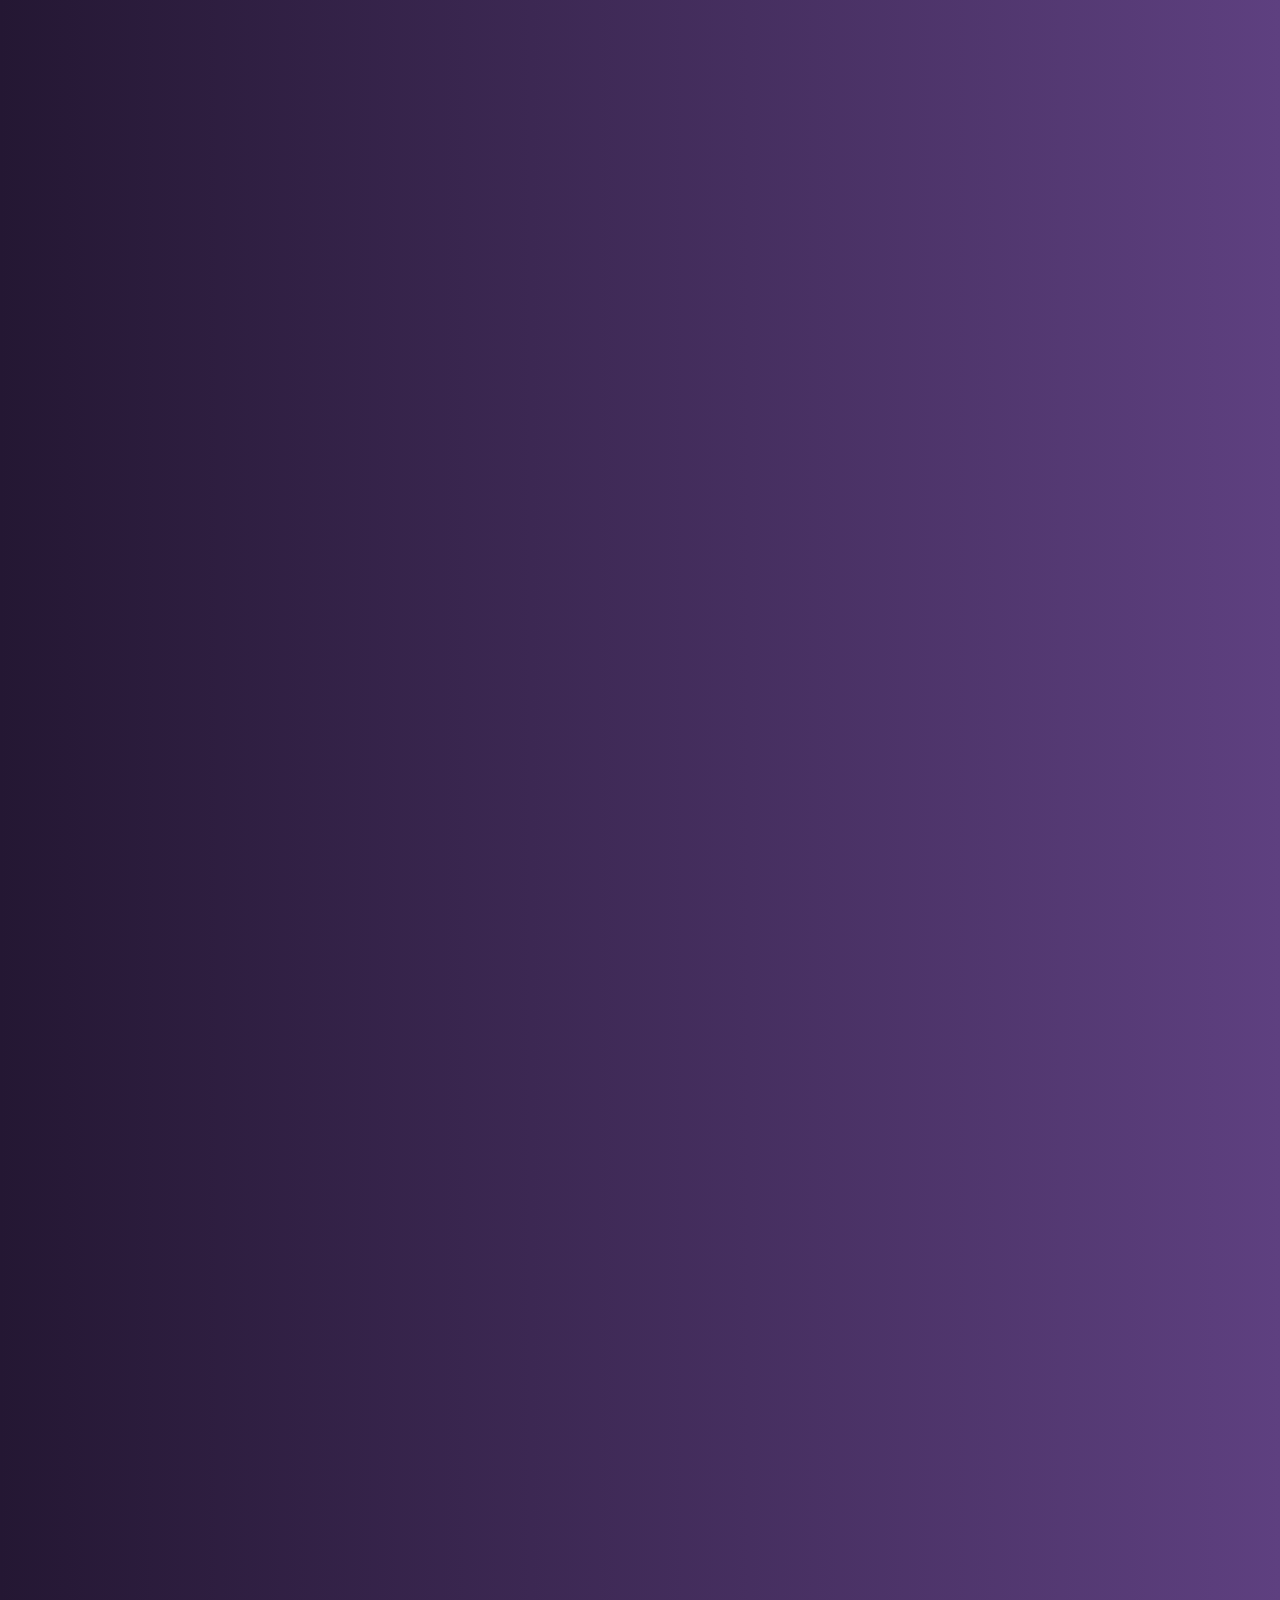
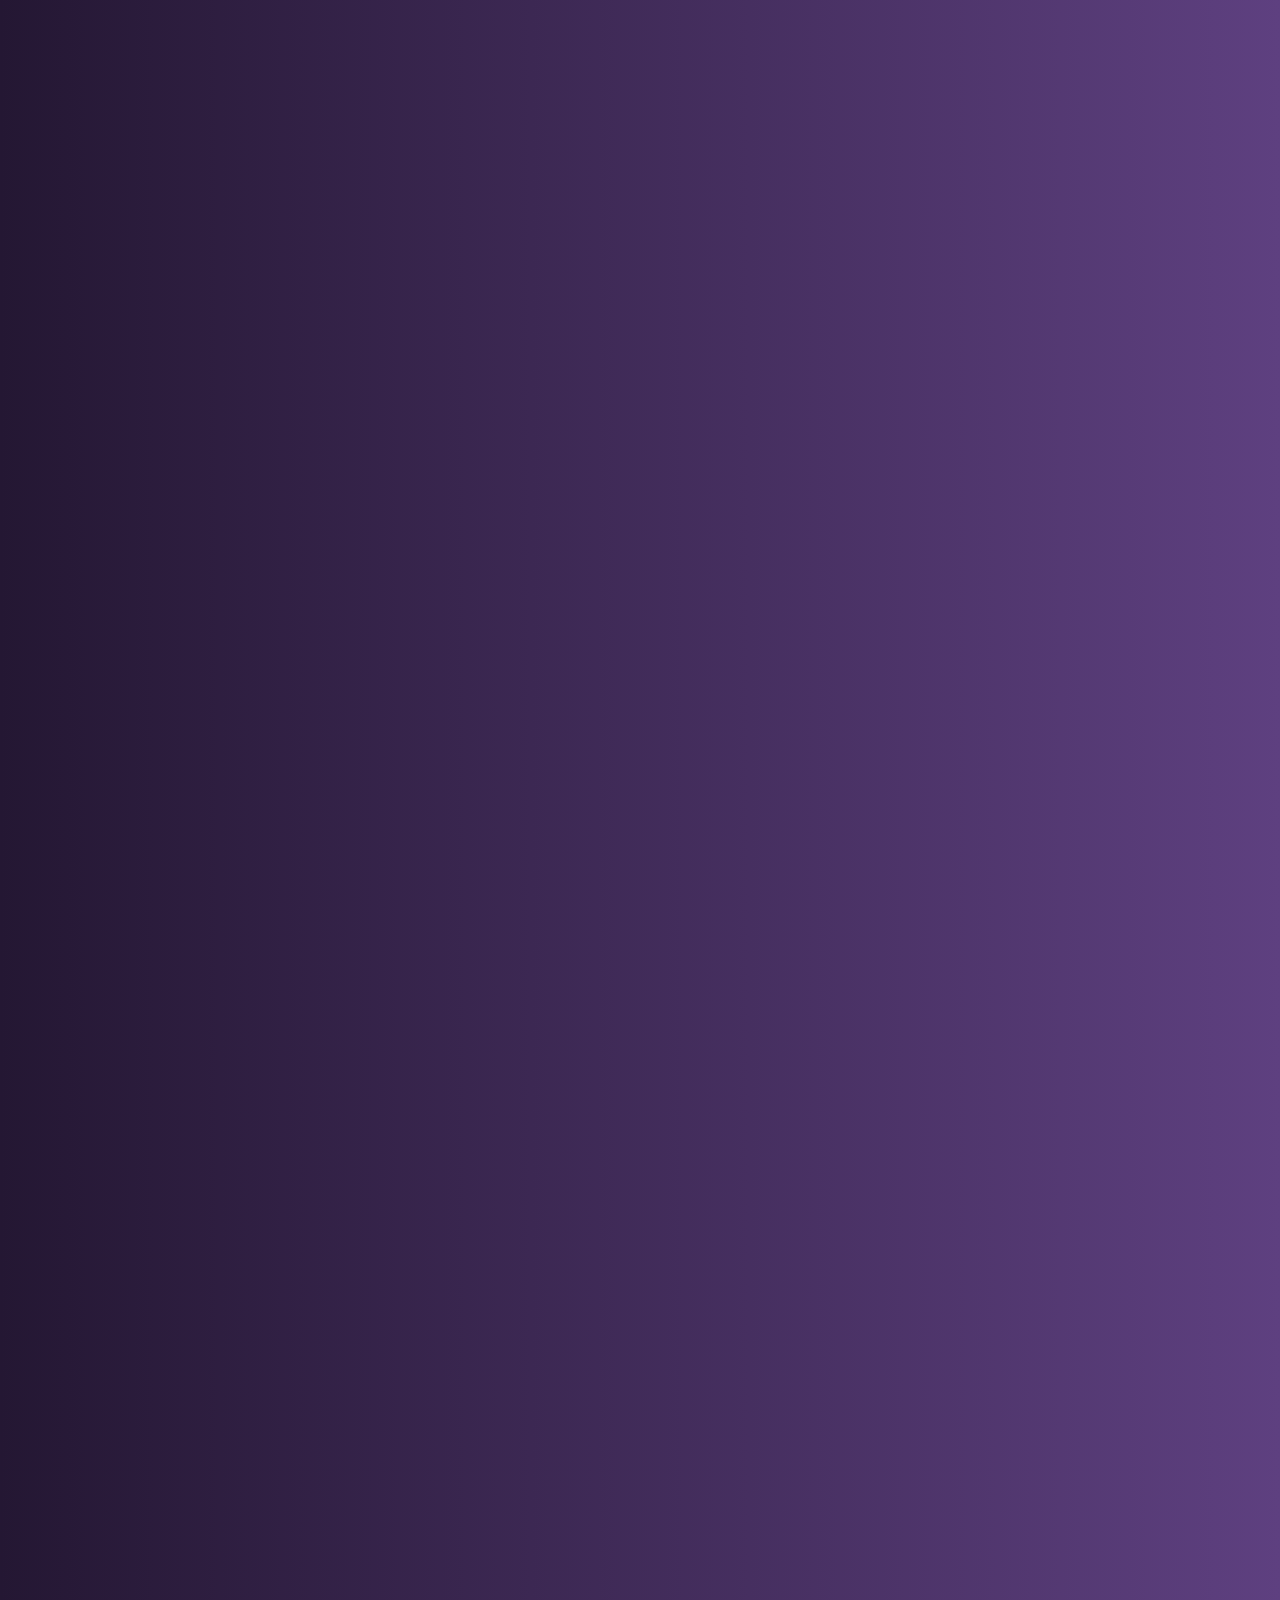
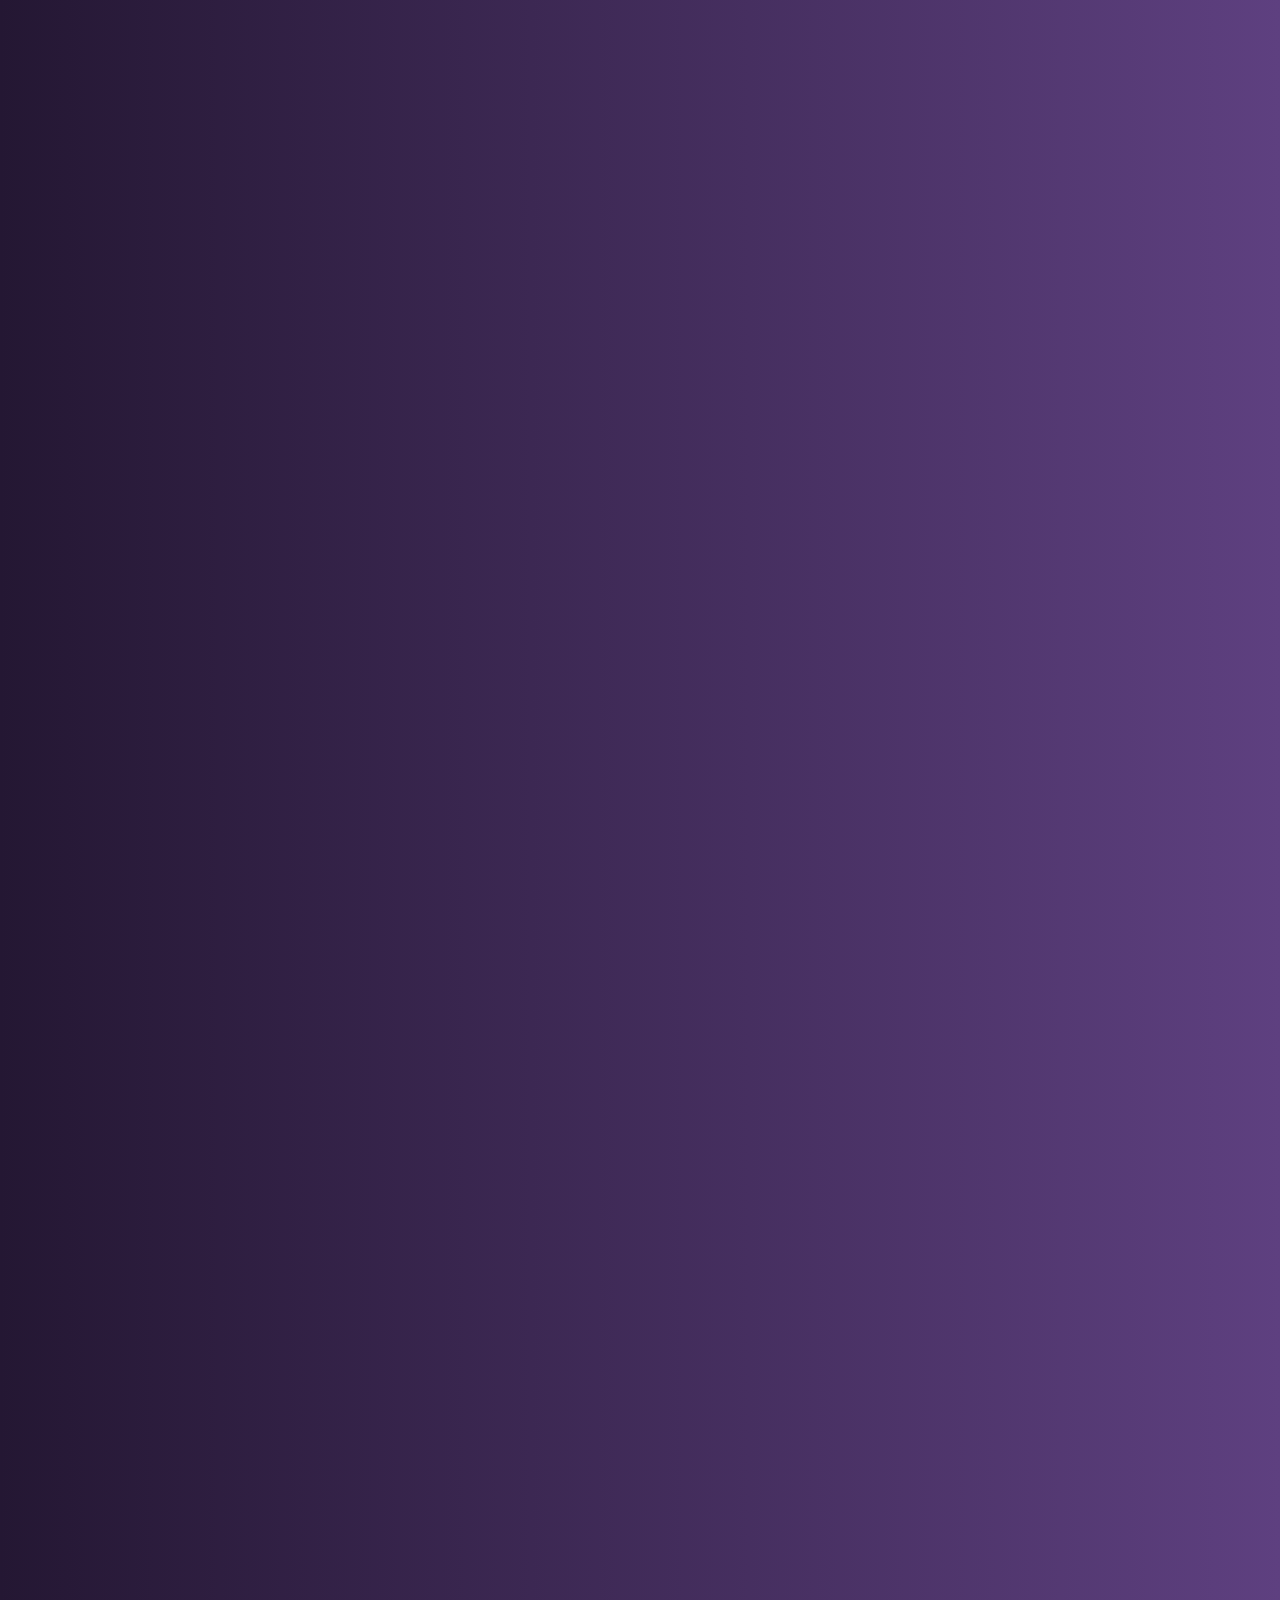
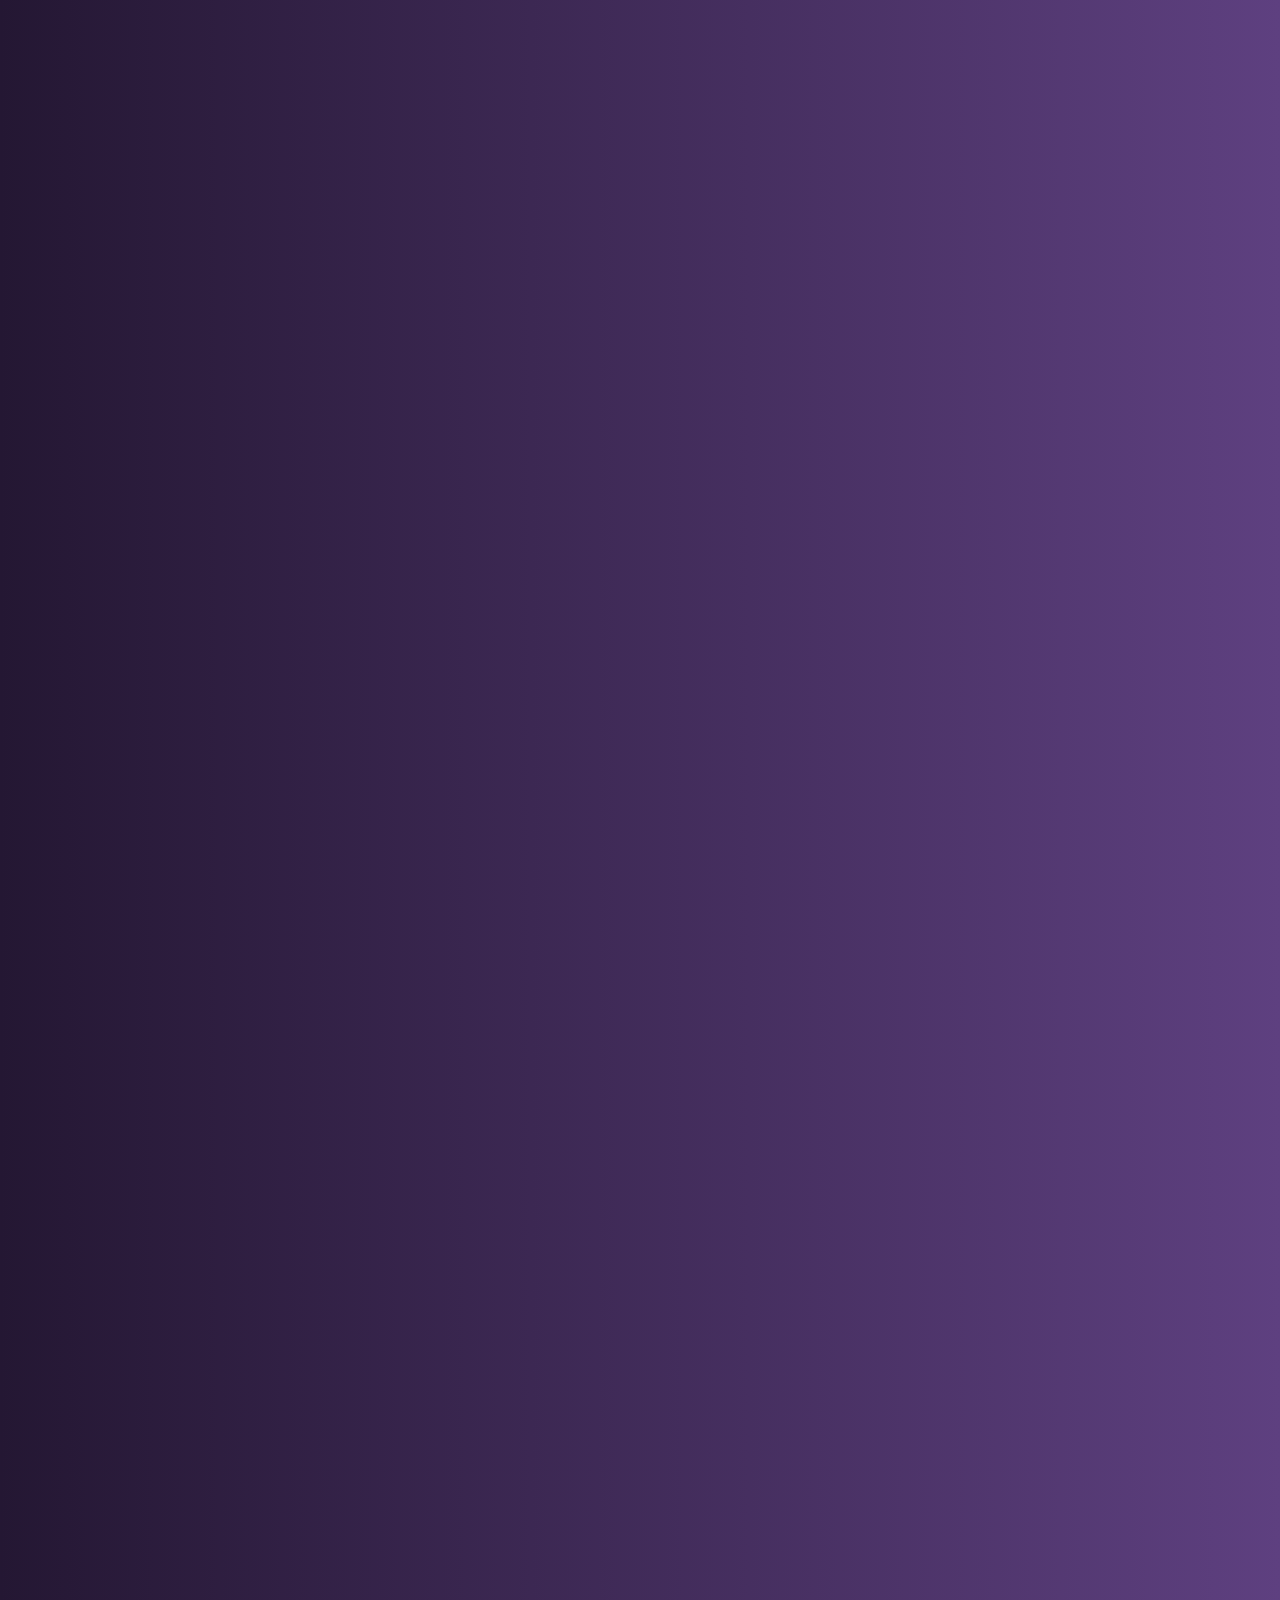
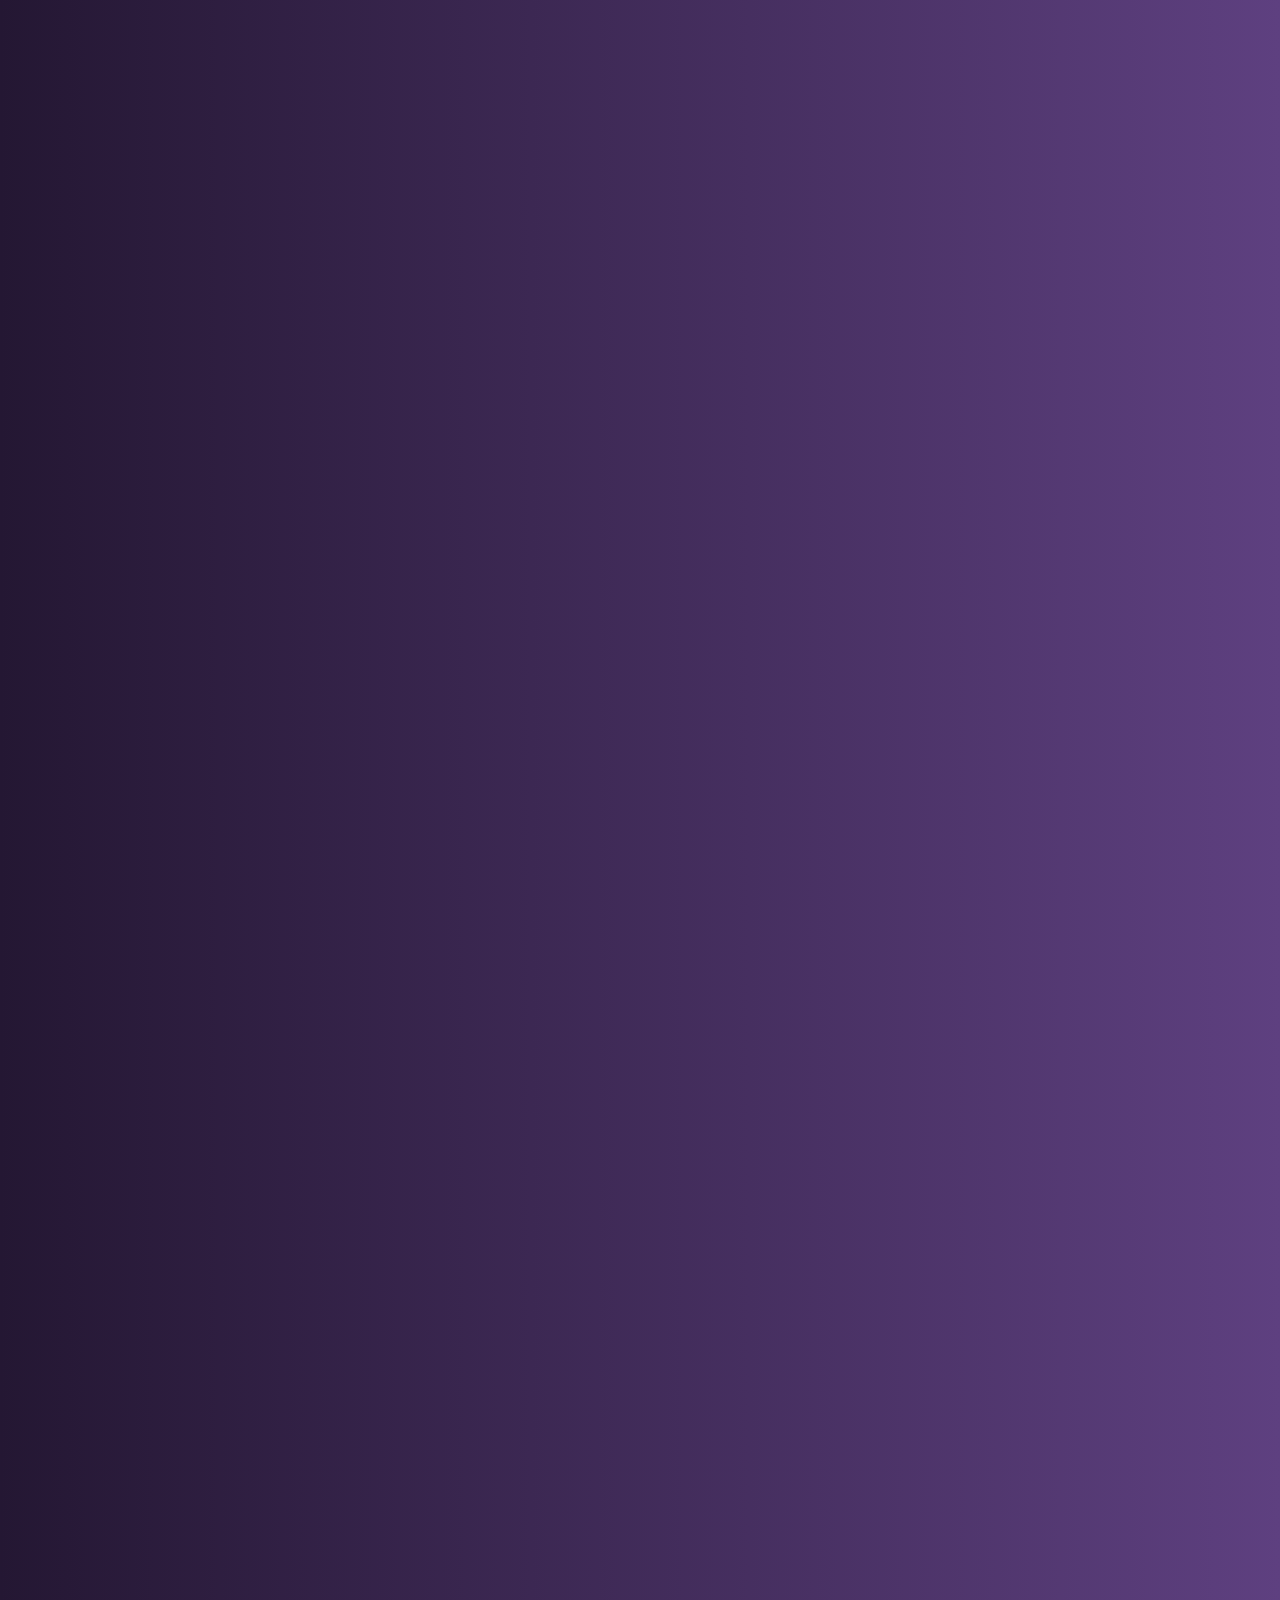
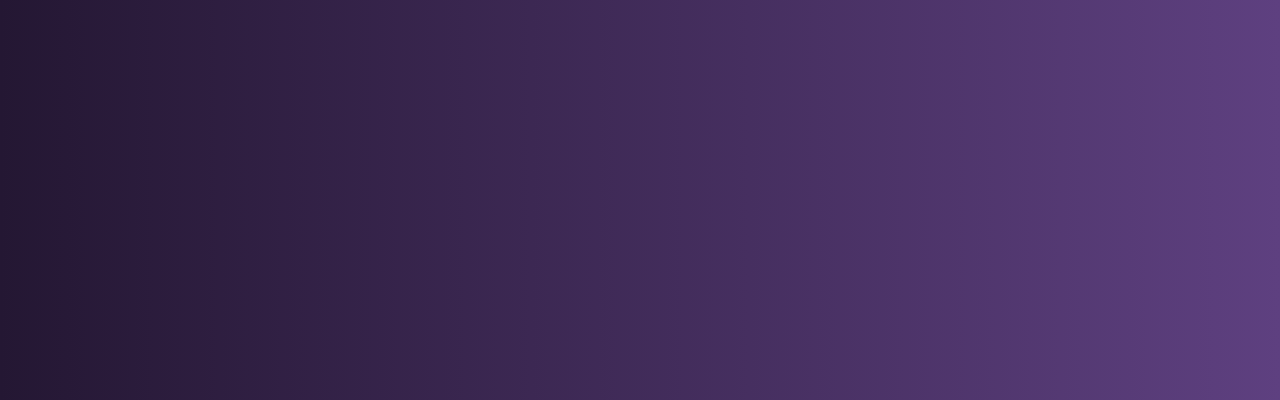
==== commit fe0394fa: "Update contact.html" ====
--- a/contact.html
+++ b/contact.html
@@ -14,7 +14,7 @@
          <nav class="navbar">
            <div class="logo"> 
              
-             <img src="Images\1x\ToneSchool_White.png" >
+             <img src="ToneSchool_White.png" >
            
            </div>
          
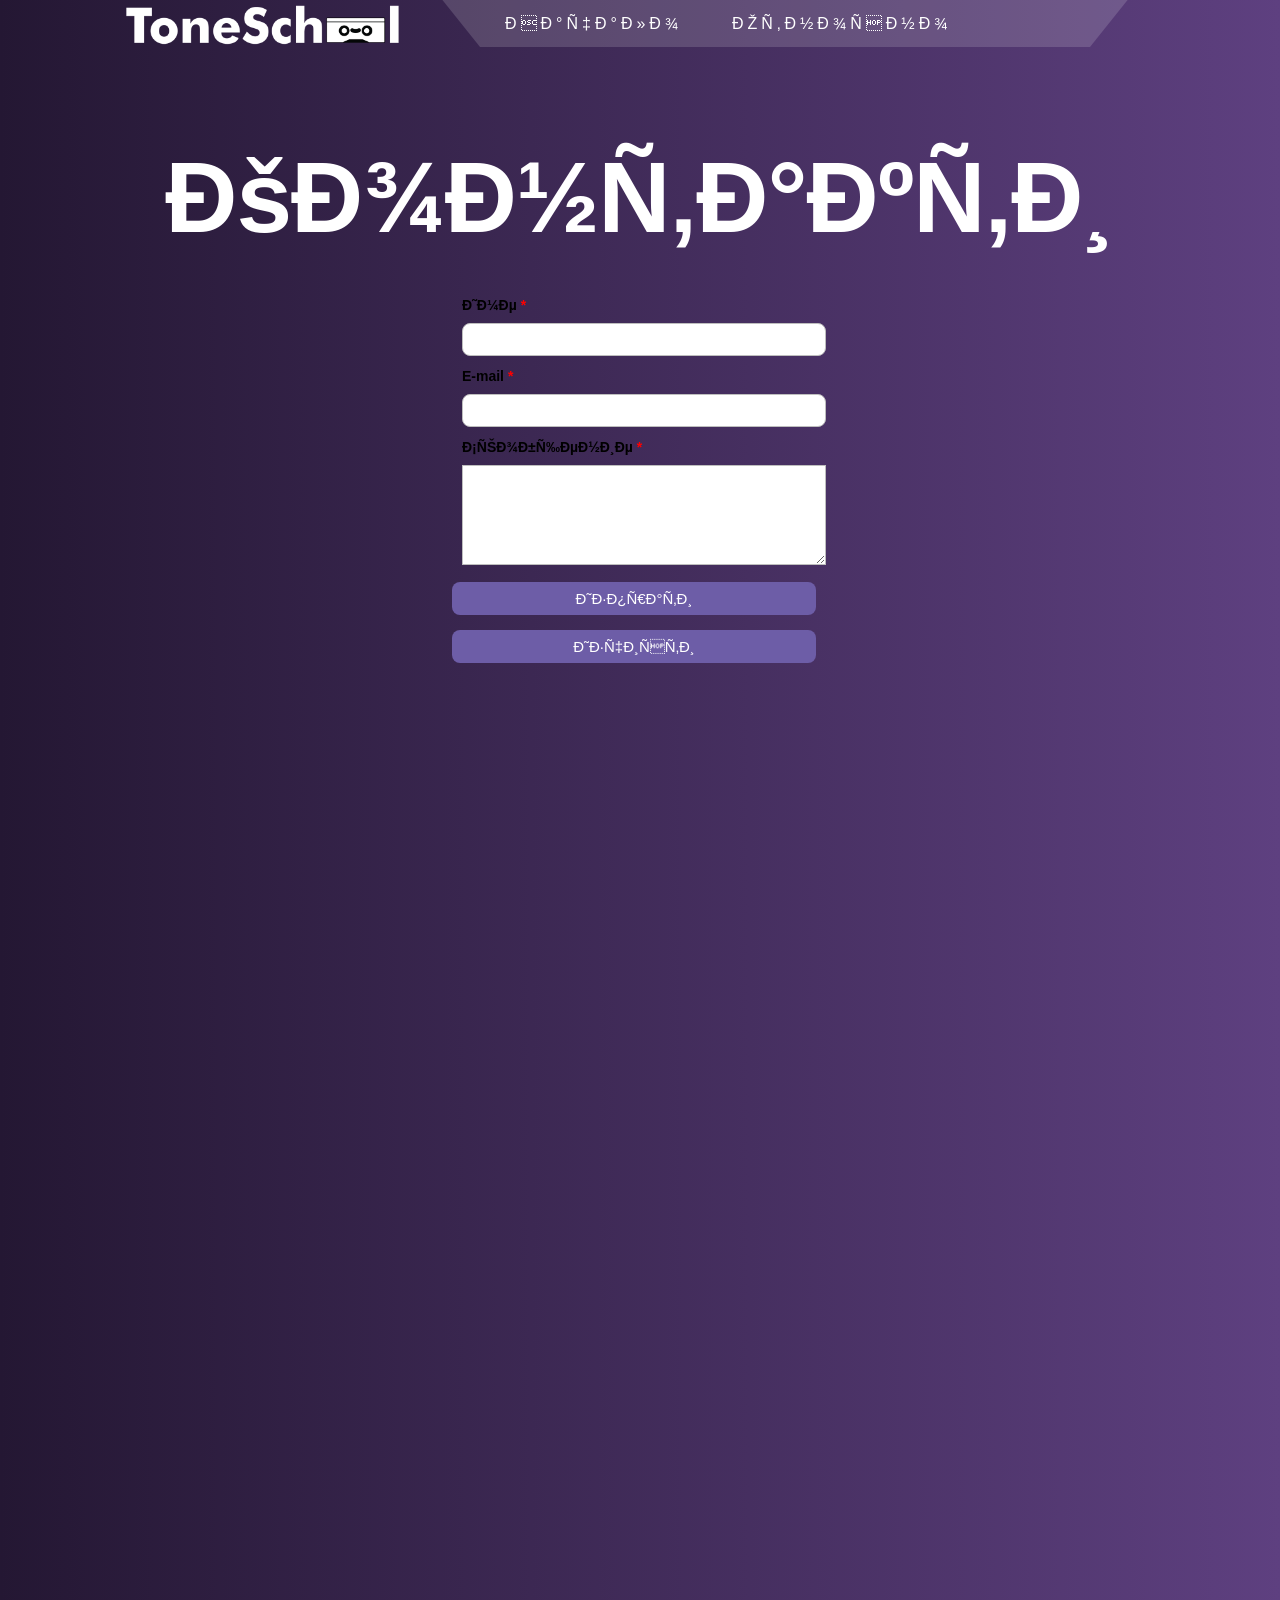
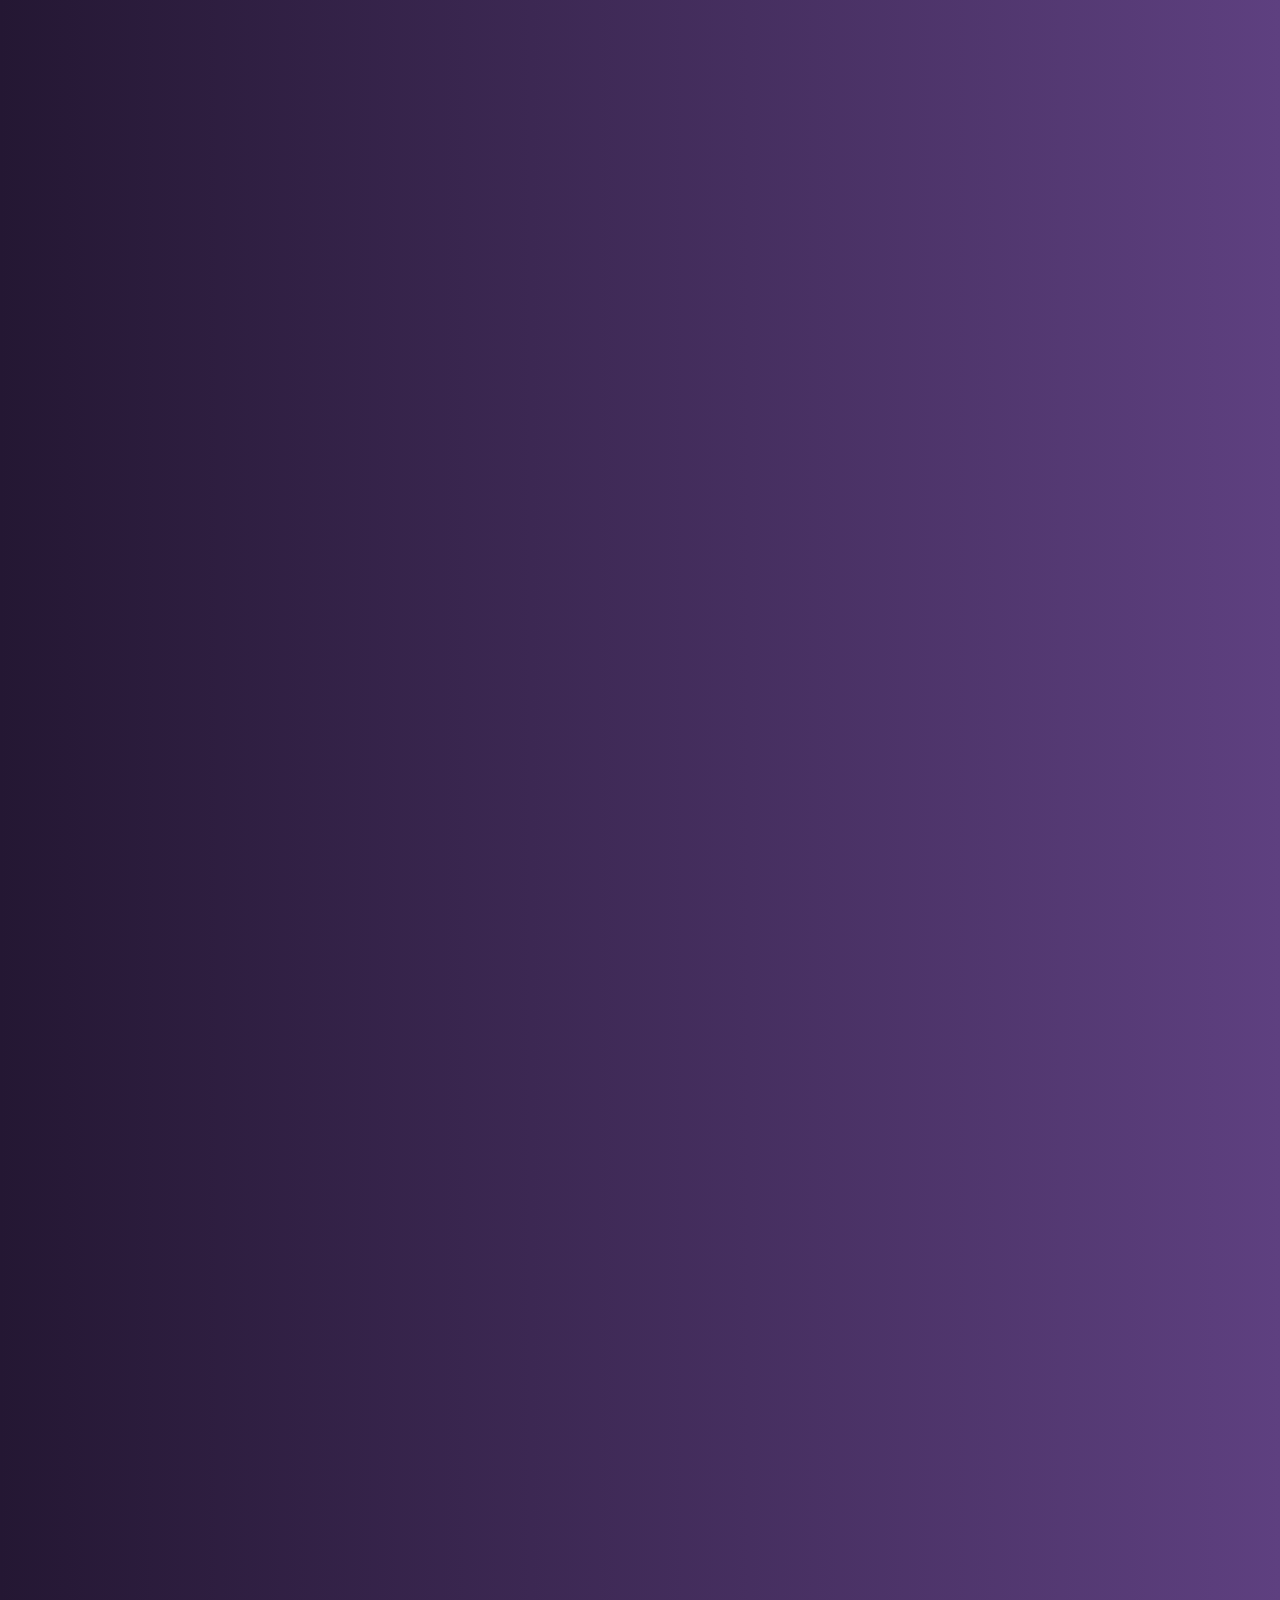
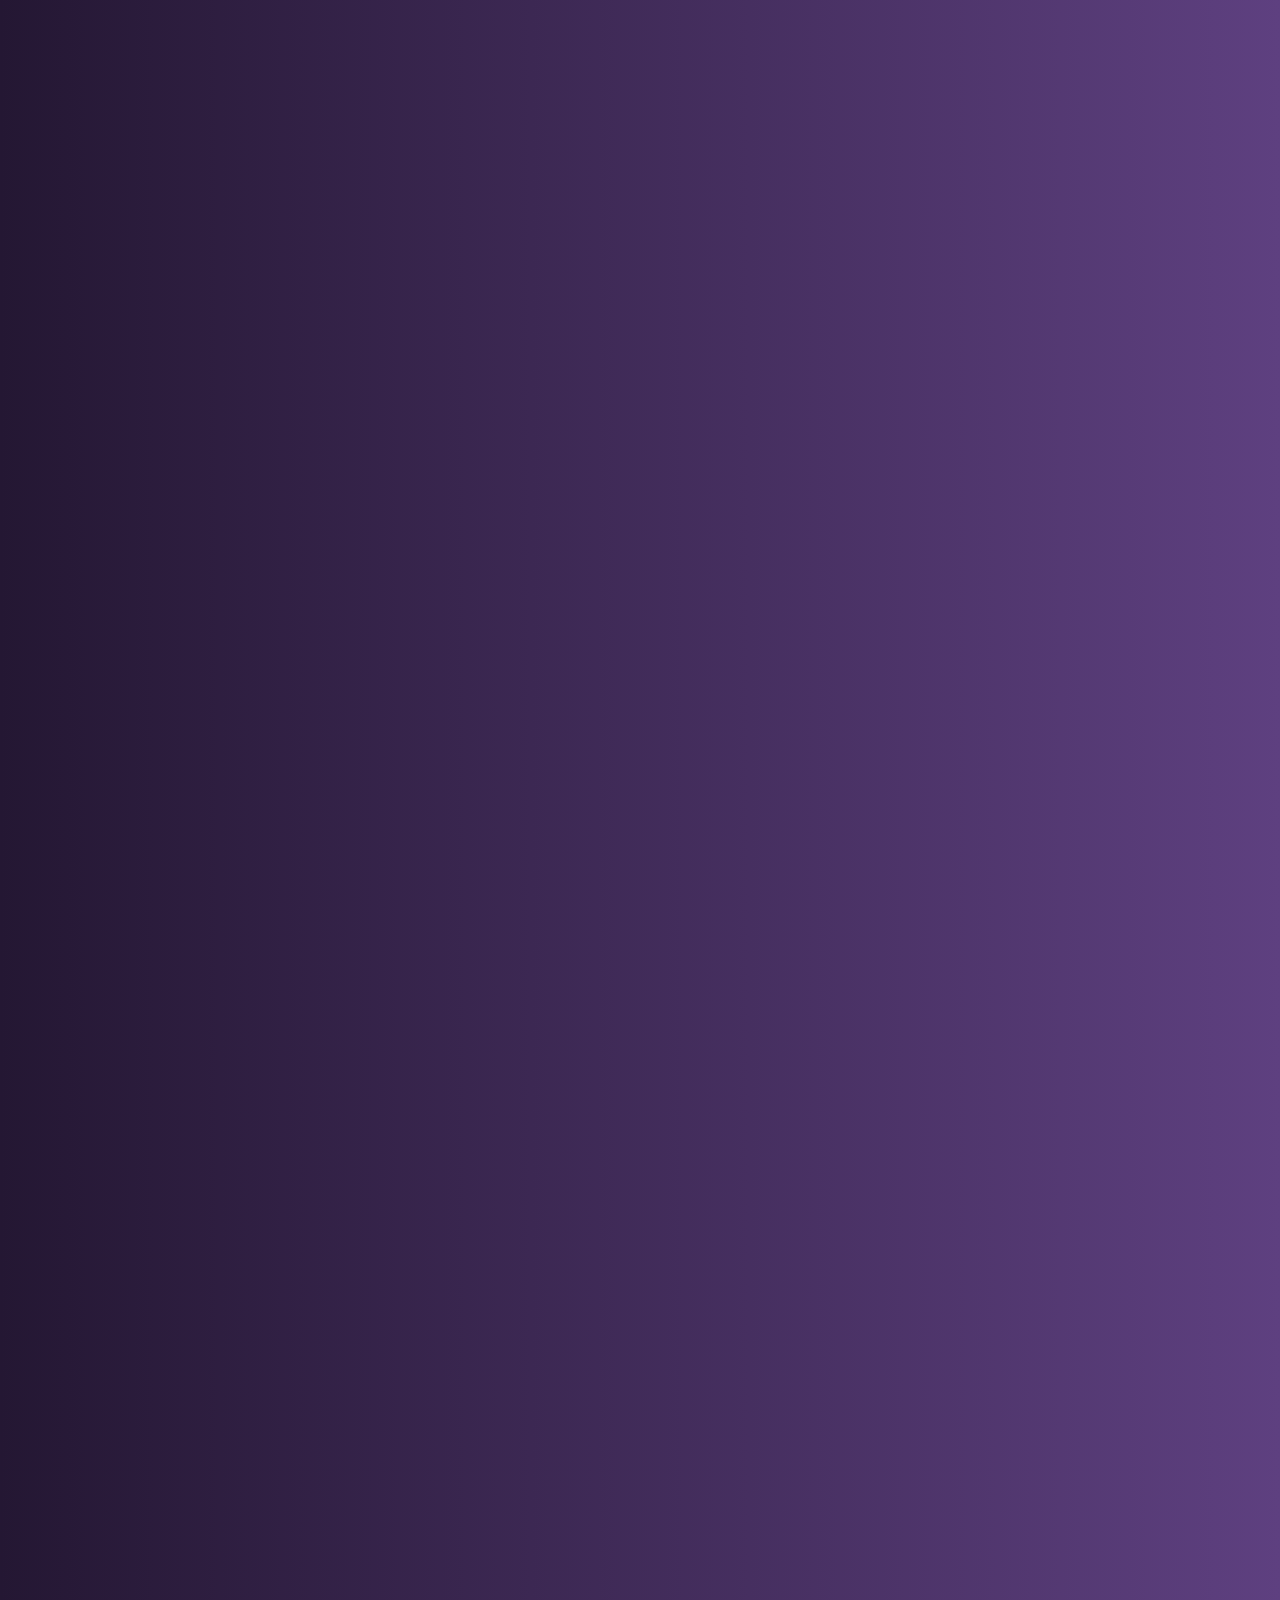
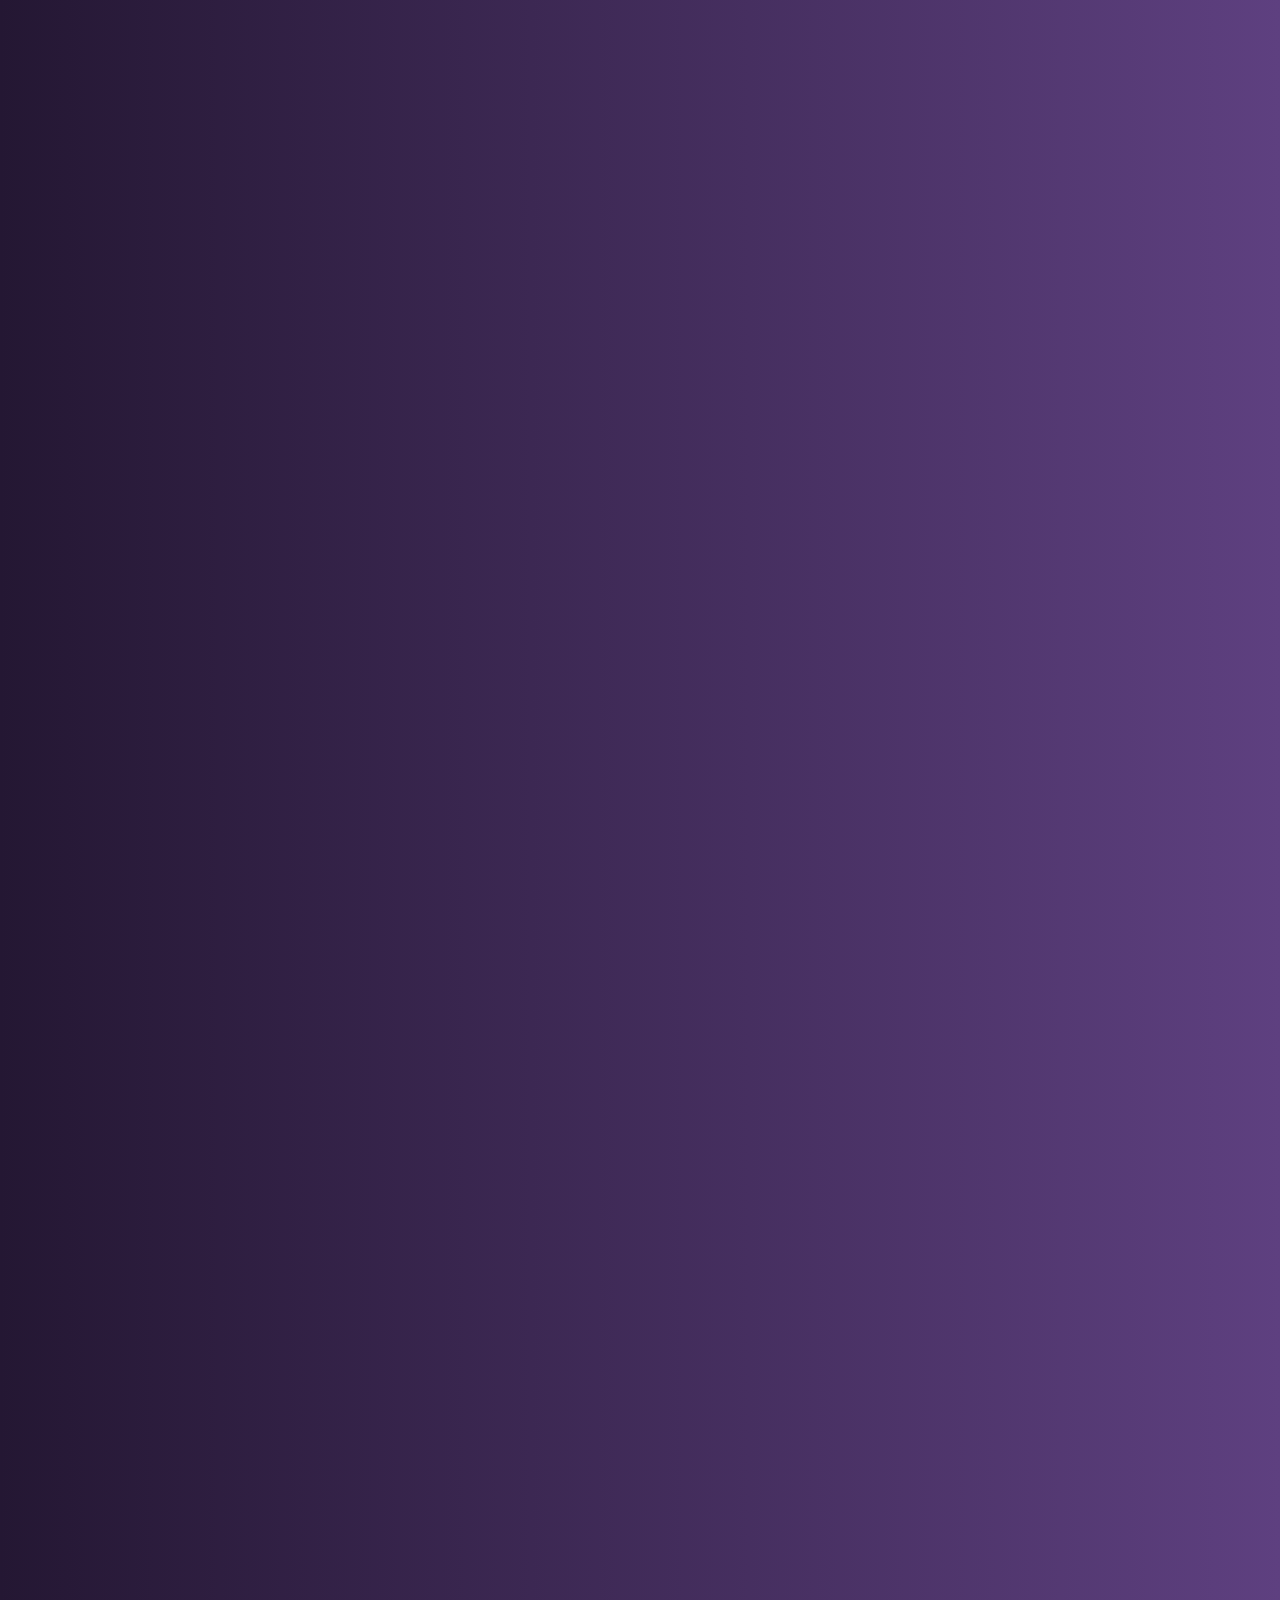
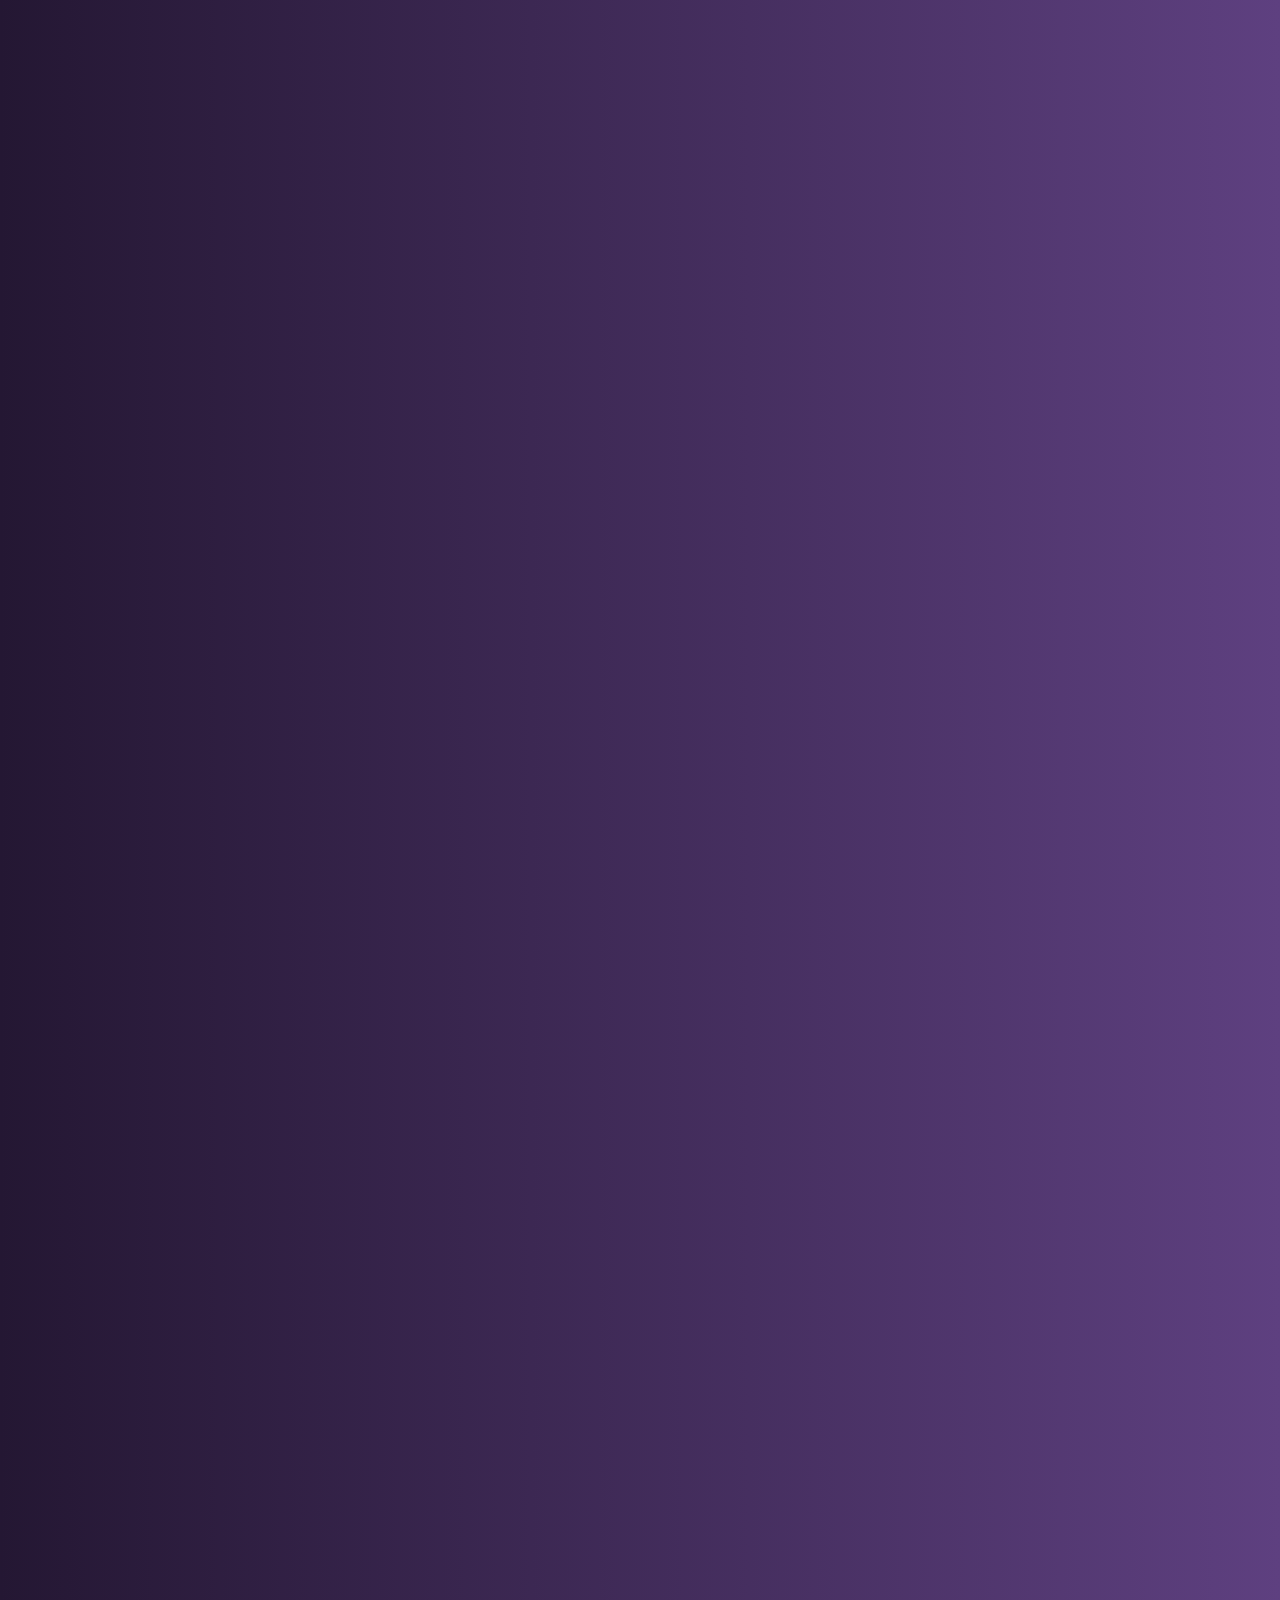
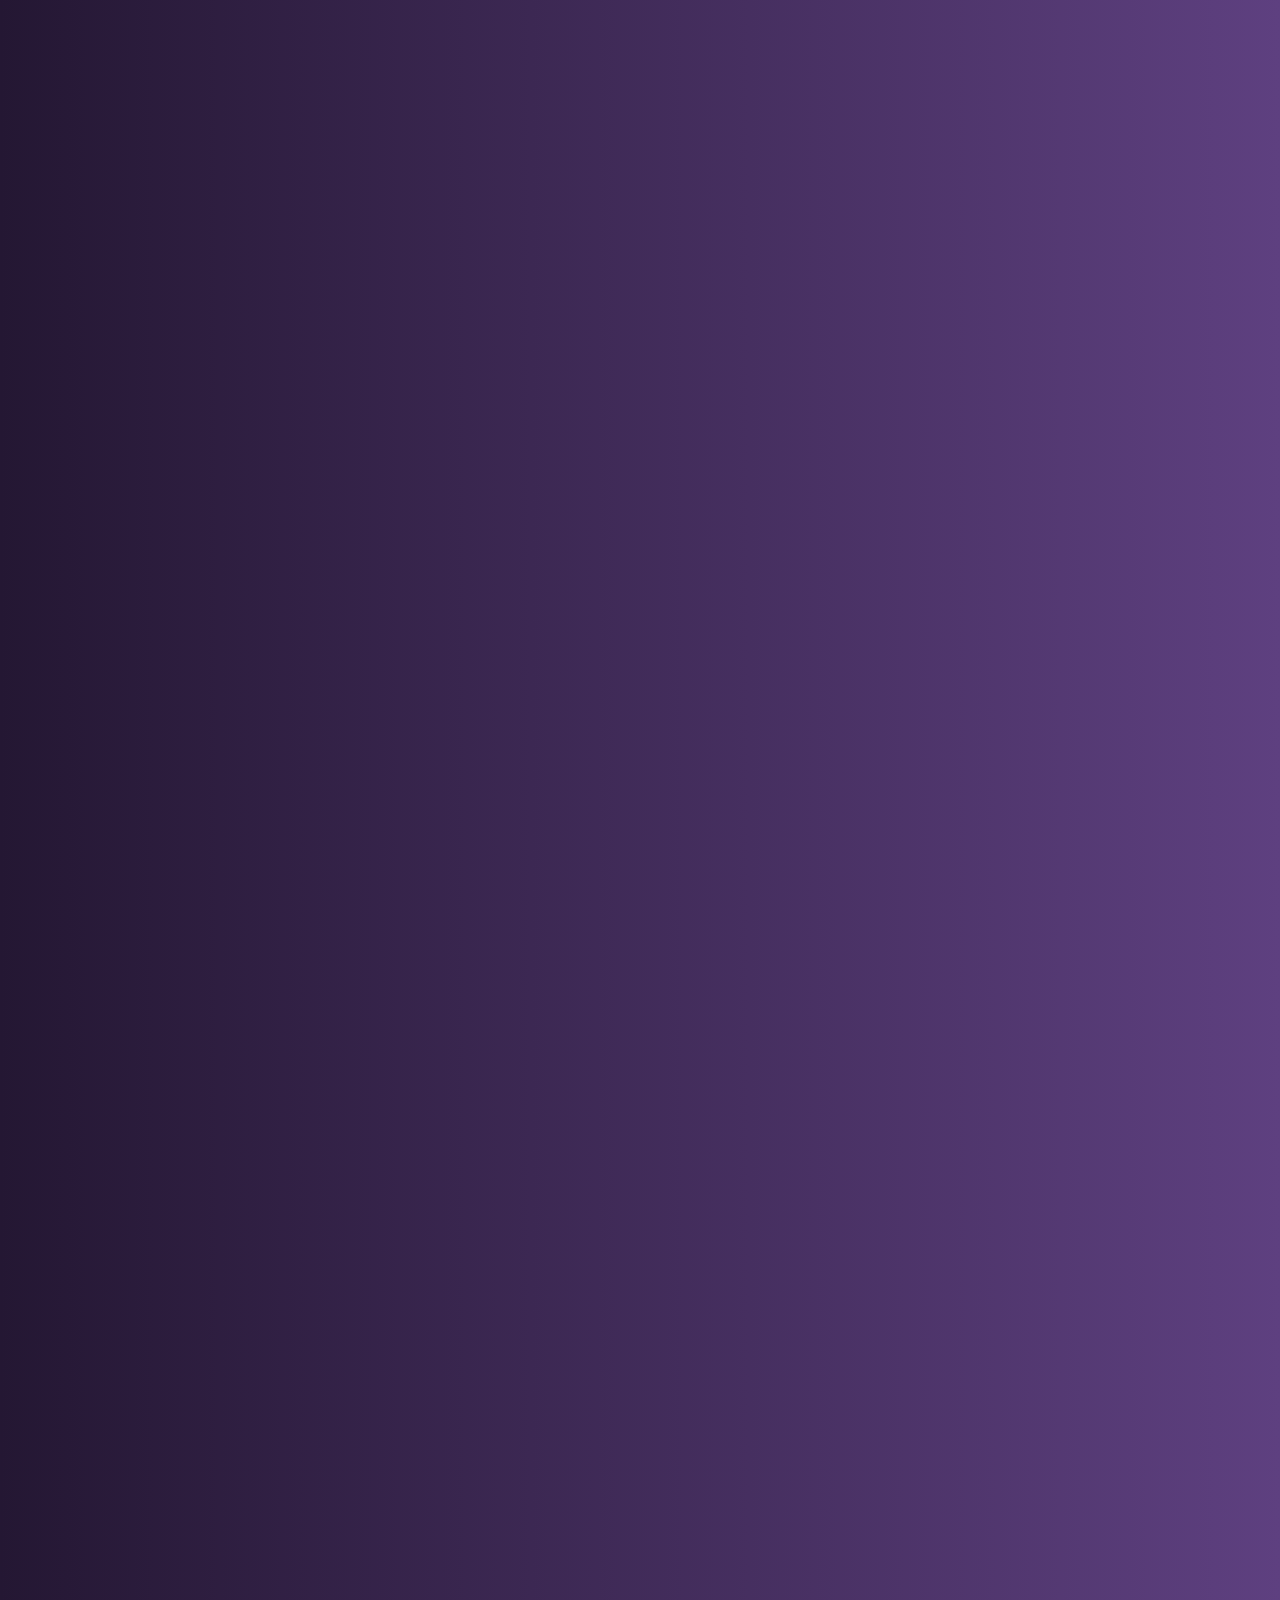
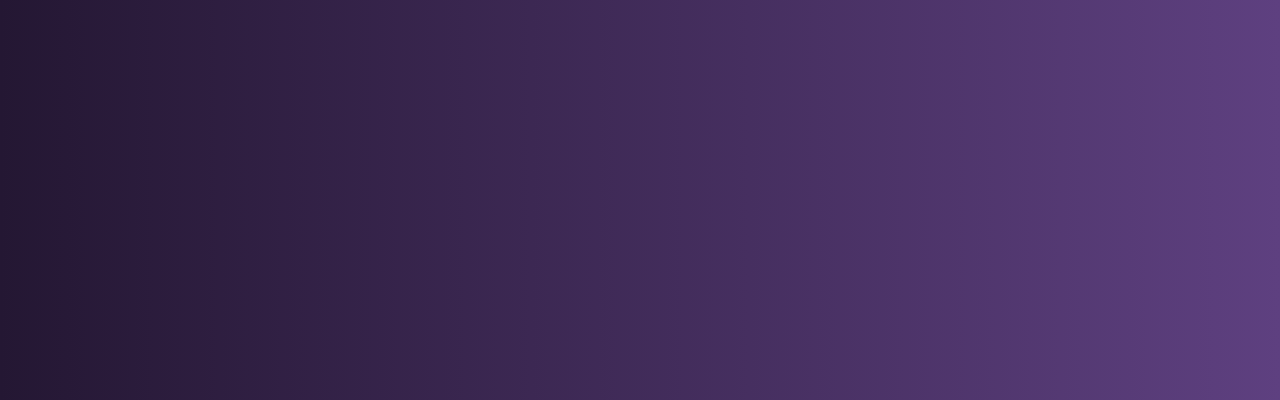
==== commit 6054f242: "Update contact.html" ====
(no text change in the page or its own stylesheets)
